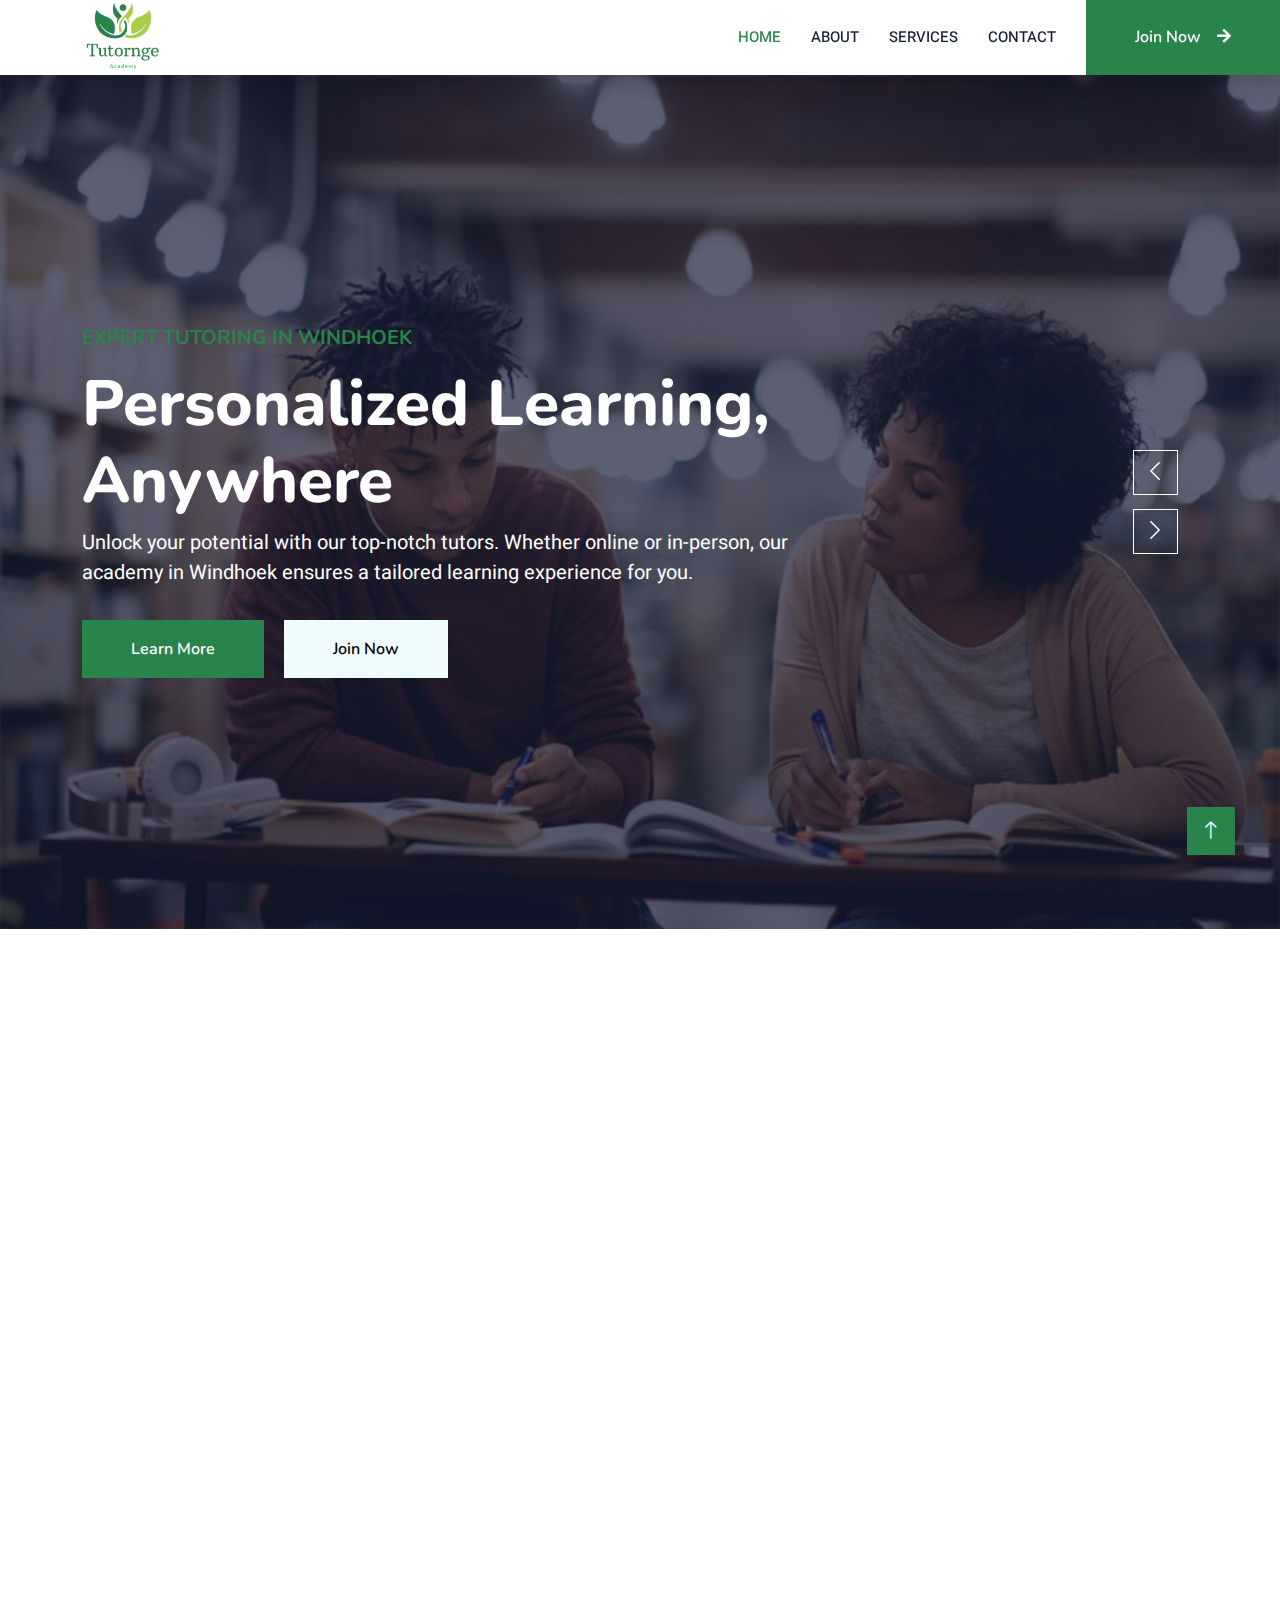
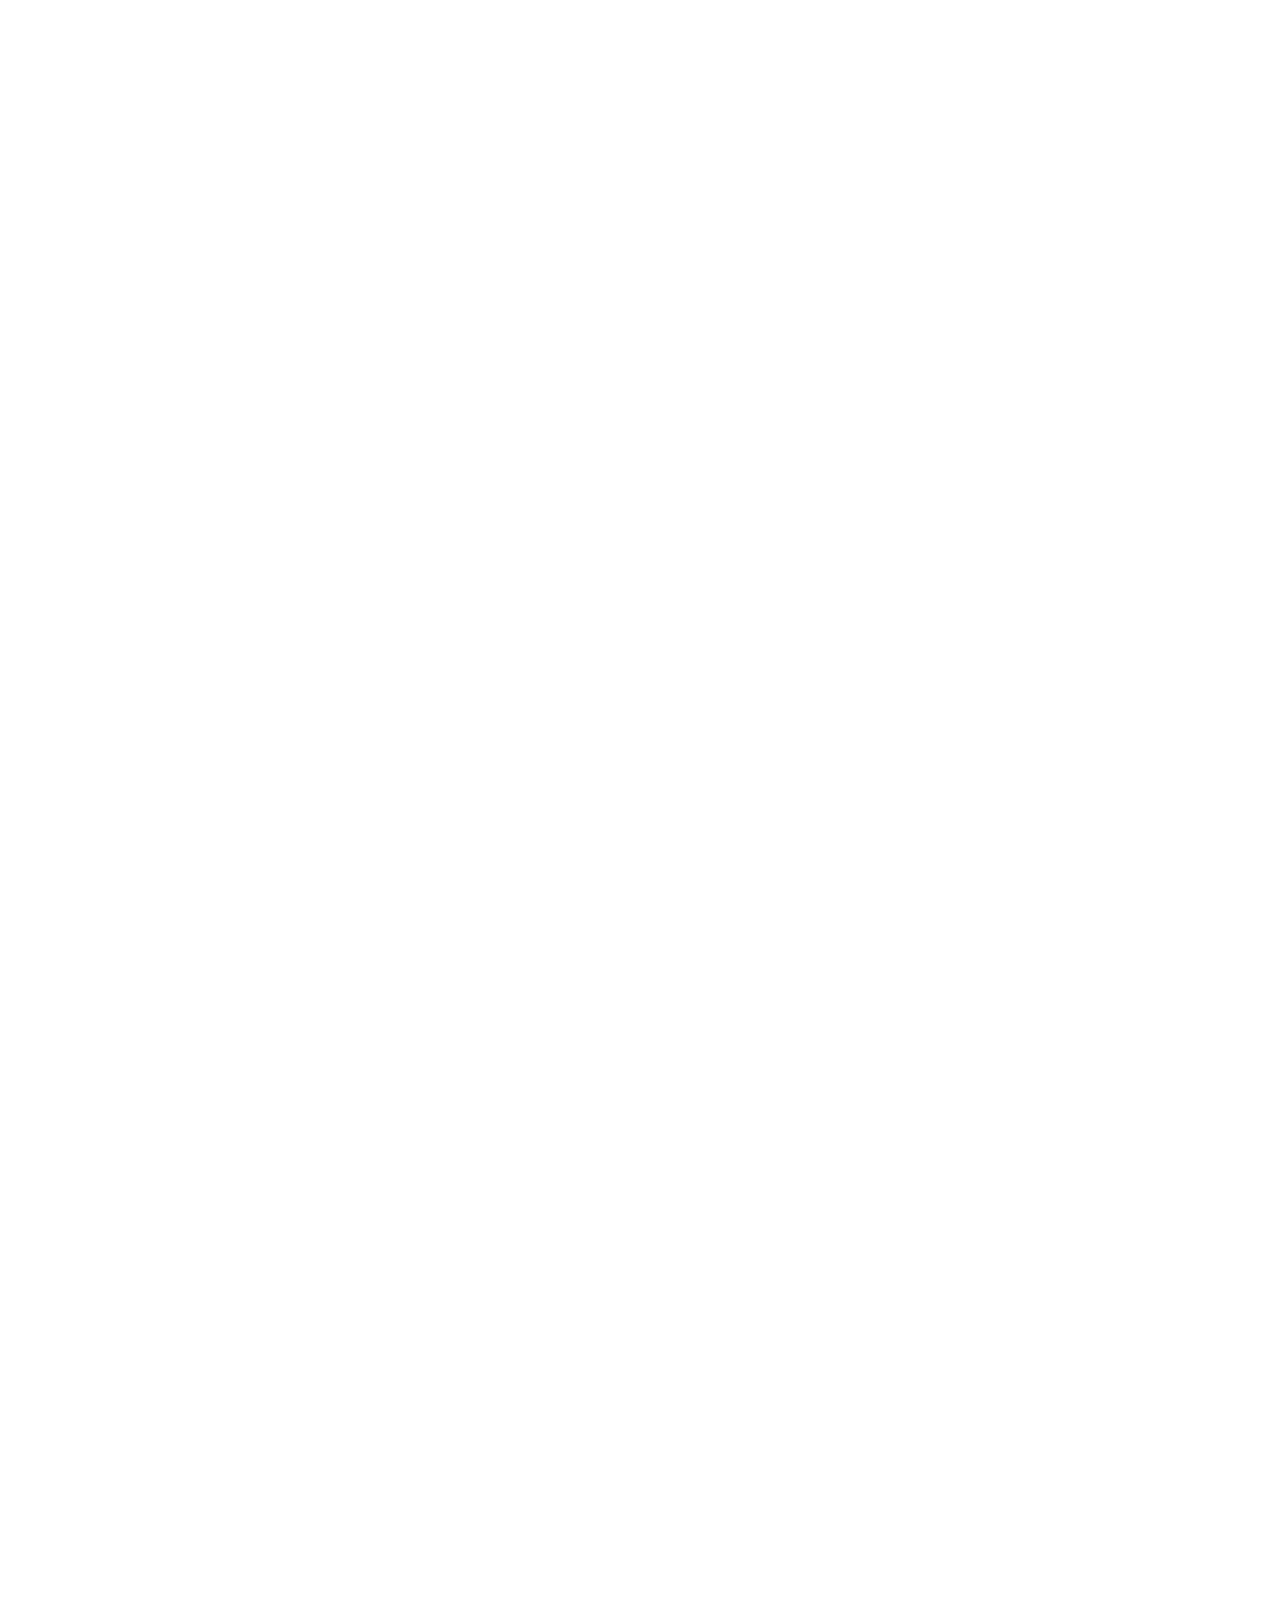
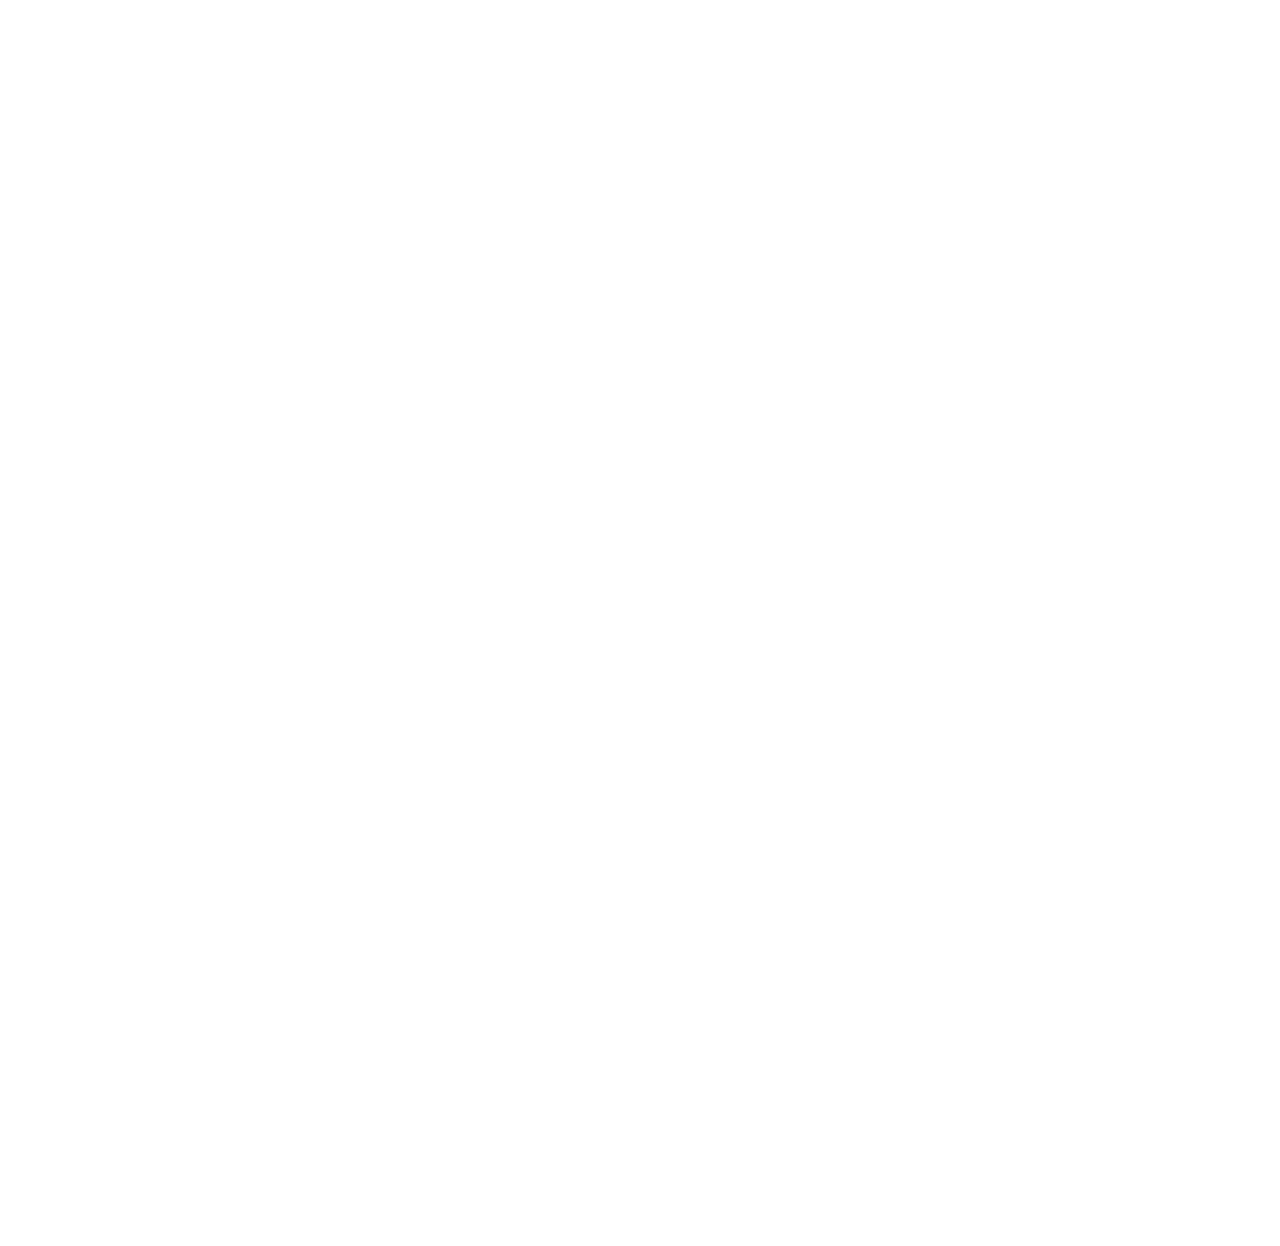
==== index.html @ 08e7de38 "Initial commit" ====
<!DOCTYPE html>
<html lang="en">

<head>
    <meta charset="utf-8">
    <title>Tutornge Academy</title>
    <meta content="width=device-width, initial-scale=1.0" name="viewport">
    <meta content="" name="keywords">
    <meta content="" name="description">

    <!-- Favicon -->
    <link href="img/favicon.ico" rel="icon">

    <!-- Google Web Fonts -->
    <link rel="preconnect" href="https://fonts.googleapis.com">
    <link rel="preconnect" href="https://fonts.gstatic.com" crossorigin>
    <link href="https://fonts.googleapis.com/css2?family=Heebo:wght@400;500;600&family=Nunito:wght@600;700;800&display=swap" rel="stylesheet">

    <!-- Icon Font Stylesheet -->
    <link href="https://cdnjs.cloudflare.com/ajax/libs/font-awesome/5.10.0/css/all.min.css" rel="stylesheet">
    <link href="https://cdn.jsdelivr.net/npm/bootstrap-icons@1.4.1/font/bootstrap-icons.css" rel="stylesheet">

    <!-- Libraries Stylesheet -->
    <link href="lib/animate/animate.min.css" rel="stylesheet">
    <link href="lib/owlcarousel/assets/owl.carousel.min.css" rel="stylesheet">

    <!-- Customized Bootstrap Stylesheet -->
    <link href="css/bootstrap.min.css" rel="stylesheet">

    <!-- Template Stylesheet -->
    <link href="css/style.css" rel="stylesheet">
</head>

<body>
    <!-- Spinner Start -->
    <div id="spinner" class="show bg-white position-fixed translate-middle w-100 vh-100 top-50 start-50 d-flex align-items-center justify-content-center">
        <div class="spinner-border text-primary" style="width: 3rem; height: 3rem;" role="status">
            <span class="sr-only">Loading...</span>
        </div>
    </div>
    <!-- Spinner End -->


    <!-- Navbar Start -->
    <nav class="navbar navbar-expand-lg bg-white navbar-light shadow sticky-top p-0">
        <a href="index.html" class="navbar-brand d-flex align-items-center px-4 px-lg-5">
            <img src="img/mainlogo.png" alt="Tutornge Logo" class="logo-img">
        </a>
        
        <button type="button" class="navbar-toggler me-4" data-bs-toggle="collapse" data-bs-target="#navbarCollapse">
            <span class="navbar-toggler-icon"></span>
        </button>
        <div class="collapse navbar-collapse" id="navbarCollapse">
            <div class="navbar-nav ms-auto p-4 p-lg-0">
                <a href="index.html" class="nav-item nav-link active">Home</a>
                <a href="about.html" class="nav-item nav-link">About</a>
                <a href="courses.html" class="nav-item nav-link">Services</a>
                <!-- <div class="nav-item dropdown">
                    <a href="#" class="nav-link dropdown-toggle" data-bs-toggle="dropdown">Pages</a>
                    <div class="dropdown-menu fade-down m-0">
                        <a href="team.html" class="dropdown-item">Our Team</a>
                        <a href="testimonial.html" class="dropdown-item">Testimonial</a>
                        <a href="404.html" class="dropdown-item">404 Page</a>
                    </div>
                </div> -->
                <a href="contact.html" class="nav-item nav-link">Contact</a>
            </div>
            <a href="" class="btn btn-primary py-4 px-lg-5 d-none d-lg-block">Join Now<i class="fa fa-arrow-right ms-3"></i></a>
        </div>
    </nav>
    <!-- Navbar End -->


    <!-- Carousel Start -->
    <div class="container-fluid p-0 mb-5">
        <div class="owl-carousel header-carousel position-relative">
            <div class="owl-carousel-item position-relative">
                <img class="img-fluid" src="img/tutor1.jpg" alt="">
                <div class="position-absolute top-0 start-0 w-100 h-100 d-flex align-items-center" style="background: rgba(24, 29, 56, .7);">
                    <div class="container">
                        <div class="row justify-content-start">
                            <div class="col-sm-10 col-lg-8">
                                <h5 class="text-primary text-uppercase mb-3 animated slideInDown">Expert Tutoring in Windhoek</h5>
                                <h1 class="display-3 text-white animated slideInDown">Personalized Learning, Anywhere</h1>
                                <p class="fs-5 text-white mb-4 pb-2">Unlock your potential with our top-notch tutors. Whether online or in-person, our academy in Windhoek ensures a tailored learning experience for you.</p>
                                <a href="#" class="btn btn-primary py-md-3 px-md-5 me-3 animated slideInLeft">Learn More</a>
                                <a href="#" class="btn btn-light py-md-3 px-md-5 animated slideInRight">Join Now</a>
                            </div>
                        </div>
                    </div>
                </div>
            </div>
            
            <div class="owl-carousel-item position-relative">
                <img class="img-fluid" src="img/tutor1.jpg" alt="">
                <div class="position-absolute top-0 start-0 w-100 h-100 d-flex align-items-center" style="background: rgba(24, 29, 56, .7);">
                    <div class="container">
                        <div class="row justify-content-start">
                            <div class="col-sm-10 col-lg-8">
                                <h5 class="text-primary text-uppercase mb-3 animated slideInDown">Explore Online Learning</h5>
                                <h1 class="display-3 text-white animated slideInDown">Elevate Your Knowledge From Home</h1>
                                <p class="fs-5 text-white mb-4 pb-2">Discover a world of knowledge at your fingertips. Our online courses bring education to your doorstep, making learning accessible and convenient.</p>
                                <a href="#" class="btn btn-primary py-md-3 px-md-5 me-3 animated slideInLeft">Learn More</a>
                                <a href="#" class="btn btn-light py-md-3 px-md-5 animated slideInRight">Join Now</a>
                            </div>
                        </div>
                    </div>
                </div>
            </div>
            
        </div>
    </div>
    <!-- Carousel End -->


    <!-- Service Start -->
    <div class="container-xxl py-5">
        <div class="container">
            <div class="row g-4">
                <div class="col-lg-3 col-sm-6 wow fadeInUp" data-wow-delay="0.1s">
                    <div class="service-item text-center pt-3">
                        <div class="p-4">
                            <i class="fa fa-3x fa-graduation-cap text-primary mb-4"></i>
                            <h5 class="mb-3">Expert Guidance</h5>
                            <p>Our team consists of passionate instructors dedicated to providing personalized guidance. Quality over quantity is our motto.</p>
                        </div>
                    </div>
                </div>
                <div class="col-lg-3 col-sm-6 wow fadeInUp" data-wow-delay="0.3s">
                    <div class="service-item text-center pt-3">
                        <div class="p-4">
                            <i class="fa fa-3x fa-globe text-primary mb-4"></i>
                            <h5 class="mb-3">Flexible Online Learning</h5>
                            <p>Experience learning from the comfort of your home. Our online classes offer flexibility, ensuring you can learn at your own pace.</p>
                        </div>
                    </div>
                </div>
                <div class="col-lg-3 col-sm-6 wow fadeInUp" data-wow-delay="0.5s">
                    <div class="service-item text-center pt-3">
                        <div class="p-4">
                            <i class="fa fa-3x fa-home text-primary mb-4"></i>
                            <h5 class="mb-3">Practical Home Projects</h5>
                            <p>Engage in hands-on projects designed to enhance your skills. Our focus on practical application sets us apart.</p>
                        </div>
                    </div>
                </div>
                <div class="col-lg-3 col-sm-6 wow fadeInUp" data-wow-delay="0.7s">
                    <div class="service-item text-center pt-3">
                        <div class="p-4">
                            <i class="fa fa-3x fa-cogs text-primary mb-4"></i>
                            <h5 class="mb-3">Resource Hub</h5>
                            <p>Access a wealth of resources in our hub. Despite being a startup, we're committed to providing valuable learning materials.</p>
                        </div>
                    </div>
                </div>
            </div>
        </div>
    </div>
    
    <!-- Service End -->


    <!-- About Start -->
    <div class="container-xxl py-5">
        <div class="container">
            <div class="row g-5">
                <div class="col-lg-6 wow fadeInUp" data-wow-delay="0.1s" style="min-height: 400px;">
                    <div class="position-relative h-100">
                        <img class="img-fluid position-absolute w-100 h-100" src="img/about.jpg" alt="" style="object-fit: cover;">
                    </div>
                </div>
                <div class="col-lg-6 wow fadeInUp" data-wow-delay="0.3s">
                    <h6 class="section-title bg-white text-start text-primary pe-3">About Tutornge Academy</h6>
                    <h1 class="mb-4">Welcome to Tutornge Academy</h1>
                    <p class="mb-4">Tutornge Academy is your destination for quality tutoring. We specialize in high school and university-level education, catering to students seeking assistance in a variety of subjects, including computer science and related fields.</p>
                    <p class="mb-4">We go beyond traditional subjects and offer tutoring for anyone eager to learn the official language Oshiwambo in Namibia. Our personalized approach ensures that every student, whether studying core subjects or language, receives the support they need to succeed.</p>
                    <div class="row gy-2 gx-4 mb-4">
                        <div class="col-sm-6">
                            <p class="mb-0"><i class="fa fa-arrow-right text-primary me-2"></i>High School and University Tutoring</p>
                        </div>
                        <div class="col-sm-6">
                            <p class="mb-0"><i class="fa fa-arrow-right text-primary me-2"></i>Official Language Oshiwambo Tutoring</p>
                        </div>
                        <div class="col-sm-6">
                            <p class="mb-0"><i class="fa fa-arrow-right text-primary me-2"></i>Computer Science and Related Subjects</p>
                        </div>
                        <div class="col-sm-6">
                            <p class="mb-0"><i class="fa fa-arrow-right text-primary me-2"></i>Flexible Learning Programs</p>
                        </div>
                        <div class="col-sm-6">
                            <p class="mb-0"><i class="fa fa-arrow-right text-primary me-2"></i>Comprehensive Curriculum</p>
                        </div>
                        <div class="col-sm-6">
                            <p class="mb-0"><i class="fa fa-arrow-right text-primary me-2"></i>Personalized Learning Approach</p>
                        </div>
                    </div>
                    <a class="btn btn-primary py-3 px-5 mt-2" href="#">Read More</a>
                </div>
            </div>
        </div>
    </div>
    
    <!-- About End -->


    <!-- Categories Start -->
    <div class="container-xxl py-5 category">
        <div class="container">
            <div class="text-center wow fadeInUp" data-wow-delay="0.1s">
                <h6 class="section-title bg-white text-center text-primary px-3">Services</h6>
                
            </div>
            <div class="row g-3">
                <div class="col-lg-7 col-md-6">
                    <div class="row g-3">
                        <div class="col-lg-12 col-md-12 wow zoomIn" data-wow-delay="0.1s">
                            <a class="position-relative d-block overflow-hidden" href="#">
                                <img class="img-fluid" src="img/computer2.jpg" alt="">
                                <div class="bg-white text-center position-absolute bottom-0 end-0 py-2 px-3" style="margin: 1px;">
                                    <h5 class="m-0">High School Tutoring</h5>
                                    <!-- <small class="text-primary">Explore Courses</small> -->
                                </div>
                            </a>
                        </div>
                        <div class="col-lg-6 col-md-12 wow zoomIn" data-wow-delay="0.3s">
                            <a class="position-relative d-block overflow-hidden" href="#">
                                <img class="img-fluid" src="img/cat-2.jpg" alt="">
                                <div class="bg-white text-center position-absolute bottom-0 end-0 py-2 px-3" style="margin: 1px;">
                                    <h5 class="m-0">University Subjects</h5>
                                    <!-- <small class="text-primary">Explore Courses</small> -->
                                </div>
                            </a>
                        </div>
                        <div class="col-lg-6 col-md-12 wow zoomIn" data-wow-delay="0.5s">
                            <a class="position-relative d-block overflow-hidden" href="#">
                                <img class="img-fluid" src="img/cat-3.jpg" alt="">
                                <div class="bg-white text-center position-absolute bottom-0 end-0 py-2 px-3" style="margin: 1px;">
                                    <h5 class="m-0">Oshiwambo Language Learning</h5>
                                    <!-- <small class="text-primary">Explore Courses</small> -->
                                </div>
                            </a>
                        </div>
                    </div>
                </div>
                <div class="col-lg-5 col-md-6 wow zoomIn" data-wow-delay="0.7s" style="min-height: 350px;">
                    <a class="position-relative d-block h-100 overflow-hidden" href="#">
                        <img class="img-fluid position-absolute w-100 h-100" src="img/computer3.jpg" alt="" style="object-fit: cover;">
                        <div class="bg-white text-center position-absolute bottom-0 end-0 py-2 px-3" style="margin:  1px;">
                            <h5 class="m-0">Computer Science & IT Courses</h5>
                            <!-- <small class="text-primary">Explore Courses</small> -->
                        </div>
                    </a>
                </div>
            </div>
        </div>
    </div>
    
    <!-- Categories Start -->


    <!-- Courses Start -->
    <!-- Pricing Packages Start -->
    <div class="container-xxl py-5">
        <div class="container">
            <div class="text-center wow fadeInUp" data-wow-delay="0.1s">
                <h6 class="section-title bg-white text-center text-primary px-3">Pricing</h6>
              
            </div>
            <div class="row g-4 justify-content-center">
                <div class="col-lg-4 col-md-6 wow fadeInUp" data-wow-delay="0.1s">
                    <div class="package-item bg-light">
                        <div class="position-relative overflow-hidden">
                            <div class="text-center mt-4">
                                <h5 class="text-primary">Starter</h5>
                            </div>
                            <h2 class="text-center mt-4">$29.99<span class="text-muted">/month</span></h2>
                            <div class="text-center mb-4">
                                <a href="contact.html" class="btn btn-sm btn-primary px-3" style="border-radius: 30px;">Get Started</a>
                            </div>
                            <div class="text-center p-4 pb-0">
                                <ul class="list-unstyled mb-4">
                                    <li><i class="fa fa-check text-success me-2"></i>Access to 3 Courses</li>
                                    <li><i class="fa fa-check text-success me-2"></i>Community Support</li>
                                    <li><i class="fa fa-times text-danger me-2"></i>Basic Certificate</li>
                                </ul>
                            </div>
                        </div>
                    </div>
                </div>
                <div class="col-lg-4 col-md-6 wow fadeInUp" data-wow-delay="0.3s">
                    <div class="package-item bg-light">
                        <div class="position-relative overflow-hidden">
                            <div class="text-center mt-4">
                                <h5 class="text-primary">Standard</h5>
                            </div>
                            <h2 class="text-center mt-4">$49.99<span class="text-muted">/month</span></h2>
                            <div class="text-center mb-4">
                                <a href="contact.html" class="btn btn-sm btn-primary px-3" style="border-radius: 30px;">Get Started</a>
                            </div>
                            <div class="text-center p-4 pb-0">
                                <ul class="list-unstyled mb-4">
                                    <li><i class="fa fa-check text-success me-2"></i>Access to 5 Courses</li>
                                    <li><i class="fa fa-check text-success me-2"></i>Community Support</li>
                                    <li><i class="fa fa-check text-success me-2"></i>Standard Certificate</li>
                                    <li><i class="fa fa-times text-danger me-2"></i>Monthly Q&A Sessions</li>
                                </ul>
                            </div>
                        </div>
                    </div>
                </div>
                <div class="col-lg-4 col-md-6 wow fadeInUp" data-wow-delay="0.5s">
                    <div class="package-item bg-light">
                        <div class="position-relative overflow-hidden">
                            <div class="text-center mt-4">
                                <h5 class="text-primary">Premium</h5>
                            </div>
                            <h2 class="text-center mt-4">$79.99<span class="text-muted">/month</span></h2>
                            <div class="text-center mb-4">
                                <a href="contact.html" class="btn btn-sm btn-primary px-3" style="border-radius: 30px;">Get Started</a>
                            </div>
                            <div class="text-center p-4 pb-0">
                                <ul class="list-unstyled mb-4">
                                    <li><i class="fa fa-check text-success me-2"></i>Unlimited Access to All Courses</li>
                                    <li><i class="fa fa-check text-success me-2"></i>Priority Community Support</li>
                                    <li><i class="fa fa-check text-success me-2"></i>Premium Certificate</li>
                                    <li><i class="fa fa-check text-success me-2"></i>Monthly Q&A Sessions</li>
                                    <li><i class="fa fa-check text-success me-2"></i>Exclusive Webinars</li>
                                </ul>
                            </div>
                        </div>
                    </div>
                </div>
            </div>
        </div>
    </div>
    
<!-- Pricing Packages End -->
    <!-- Courses End -->


    <!-- Team Start -->
    <!-- <div class="container-xxl py-5">
        <div class="container">
            <div class="text-center wow fadeInUp" data-wow-delay="0.1s">
                <h6 class="section-title bg-white text-center text-primary px-3">Tutors</h6>
              
            </div>
            <div class="row g-4">
                <div class="col-lg-3 col-md-6 wow fadeInUp" data-wow-delay="0.1s">
                    <div class="team-item bg-light">
                        <div class="overflow-hidden">
                            <img class="img-fluid" src="img/team-1.jpg" alt="">
                        </div>
                        <div class="position-relative d-flex justify-content-center" style="margin-top: -23px;">
                            <div class="bg-light d-flex justify-content-center pt-2 px-1">
                                <a class="btn btn-sm-square btn-primary mx-1" href=""><i class="fab fa-facebook-f"></i></a>
                                <a class="btn btn-sm-square btn-primary mx-1" href=""><i class="fab fa-twitter"></i></a>
                                <a class="btn btn-sm-square btn-primary mx-1" href=""><i class="fab fa-instagram"></i></a>
                            </div>
                        </div>
                        <div class="text-center p-4">
                            <h5 class="mb-0">Instructor Name</h5>
                            <small>Designation</small>
                        </div>
                    </div>
                </div>
                <div class="col-lg-3 col-md-6 wow fadeInUp" data-wow-delay="0.3s">
                    <div class="team-item bg-light">
                        <div class="overflow-hidden">
                            <img class="img-fluid" src="img/team-2.jpg" alt="">
                        </div>
                        <div class="position-relative d-flex justify-content-center" style="margin-top: -23px;">
                            <div class="bg-light d-flex justify-content-center pt-2 px-1">
                                <a class="btn btn-sm-square btn-primary mx-1" href=""><i class="fab fa-facebook-f"></i></a>
                                <a class="btn btn-sm-square btn-primary mx-1" href=""><i class="fab fa-twitter"></i></a>
                                <a class="btn btn-sm-square btn-primary mx-1" href=""><i class="fab fa-instagram"></i></a>
                            </div>
                        </div>
                        <div class="text-center p-4">
                            <h5 class="mb-0">Instructor Name</h5>
                            <small>Designation</small>
                        </div>
                    </div>
                </div>
                
            
            </div>
        </div>
    </div> -->
    <!-- Team End -->


    <!-- Testimonial Start -->
    <div class="container-xxl py-5 wow fadeInUp" data-wow-delay="0.1s">
        <div class="container">
            <div class="text-center">
                <h6 class="section-title bg-white text-center text-primary px-3">Testimonials</h6>
               
            </div>
            <div class="owl-carousel testimonial-carousel position-relative">
                <div class="testimonial-item text-center">
                    <img class="border rounded-circle p-2 mx-auto mb-3" src="img/joyce1.jpeg" style="width: 80px; height: 80px;">
                    <h5 class="mb-0">Rejoice Amutenya</h5>
                    <p>Feature Analyst</p>
                    <div class="testimonial-text bg-light text-center p-4">
                        <p class="mb-0">I am amazed by the quality of courses and the support from Tutornge Academy. The instructors are knowledgeable, and the community is fantastic. Definitely recommend it!</p>
                    </div>
                </div>
                <div class="testimonial-item text-center">
                    <img class="border rounded-circle p-2 mx-auto mb-3" src="img/Jason1.jpeg" style="width: 80px; height: 80px;">
                    <h5 class="mb-0">Jason Ameya</h5>
                    <p>Graphic Designer</p>
                    <div class="testimonial-text bg-light text-center p-4">
                        <p class="mb-0">Tutornge Academy has transformed my skills. The courses are well-structured, and the practical projects helped me apply my learning effectively. Great experience!</p>
                    </div>
                </div>
                <div class="testimonial-item text-center">
                    <img class="border rounded-circle p-2 mx-auto mb-3" src="img/peho.jpeg" style="width: 80px; height: 80px;">
                    <h5 class="mb-0">Peovelo Shaidila</h5>
                    <p>Web Developer</p>
                    <div class="testimonial-text bg-light text-center p-4">
                        <p class="mb-0">I am amazed by the quality of courses and the support from Tutornge Academy. The instructors are knowledgeable, and the community is fantastic. Definitely recommend it!</p>
                    </div>
                </div>
                <div class="testimonial-item text-center">
                    <img class="border rounded-circle p-2 mx-auto mb-3" src="img/jos.jpeg" style="width: 80px; height: 80px;">
                    <h5 class="mb-0">Jos Omolwoye</h5>
                    <p>Informatics</p>
                    <div class="testimonial-text bg-light text-center p-4">
                        <p class="mb-0">Tutornge Academy has been a game-changer for me. The courses are engaging, and the support is exceptional. The practical approach to learning has boosted my skills. Highly recommended!</p>
                    </div>
                    
                </div>
                
                <div class="testimonial-item text-center">
                    <img class="border rounded-circle p-2 mx-auto mb-3" src="img/auguste.jpeg" style="width: 80px; height: 80px;">
                    <h5 class="mb-0">Auguste Enkali</h5>
                    <p>Data Scientist</p>
                    <div class="testimonial-text bg-light text-center p-4">
                        <p class="mb-0">The online learning platform provided by Tutornge Academy is top-notch. The courses are comprehensive, and the instructors are passionate about teaching. Highly recommended!</p>
                    </div>
                </div>
                <div class="testimonial-item text-center">
                    <img class="border rounded-circle p-2 mx-auto mb-3" src="img/meki.jpeg" style="width: 80px; height: 80px;">
                    <h5 class="mb-0">Fillemon Meki</h5>
                    <p>Software Engineer</p>
                    <div class="testimonial-text bg-light text-center p-4">
                        <p class="mb-0">Choosing Tutornge Academy was the best decision. The courses are up-to-date, and the hands-on projects provide valuable experience. Thank you for the incredible learning journey!</p>
                    </div>
                </div>
            </div>
        </div>
    </div>
    
    <!-- Testimonial End -->
        

    <!-- Footer Start -->
    <div class="container-fluid bg-dark text-light footer pt-5 mt-5 wow fadeIn" data-wow-delay="0.1s">
        <div class="container py-5">
            <div class="row g-5">
                <div class="col-lg-3 col-md-6">
                    <h4 class="text-white mb-3">Quick Link</h4>
                    <a class="btn btn-link" href="about.html">About Us</a>
                    <a class="btn btn-link" href="contact.html">Contact Us</a>
                    <a class="btn btn-link" href="courses.html">Services</a>

                </div>
                <div class="col-lg-3 col-md-6">
                    <h4 class="text-white mb-3">Contact</h4>
                    <p class="mb-2"><i class="fa fa-map-marker-alt me-3"></i>3734 IRIS Street, Khomasdal, Windhoek</p>
                    <p class="mb-2"><i class="fa fa-phone-alt me-3"></i>+264816889761</p>
                    <p class="mb-2"><i class="fa fa-envelope me-3"></i>info@tutornge.com</p>
                    <div class="d-flex pt-2">
                        <a class="btn btn-outline-light btn-social" href=""><i class="fab fa-twitter"></i></a>
                        <a class="btn btn-outline-light btn-social" href=""><i class="fab fa-facebook-f"></i></a>
                        <a class="btn btn-outline-light btn-social" href=""><i class="fab fa-youtube"></i></a>
                        <a class="btn btn-outline-light btn-social" href=""><i class="fab fa-linkedin-in"></i></a>
                    </div>
                </div>
                <div class="col-lg-3 col-md-6">
                    <h4 class="text-white mb-3">Gallery</h4>
                    <div class="row g-2 pt-2">
                        <div class="col-4">
                            <img class="img-fluid bg-light p-1" src="img/course-1.jpg" alt="">
                        </div>
                        <div class="col-4">
                            <img class="img-fluid bg-light p-1" src="img/course-2.jpg" alt="">
                        </div>
                        <div class="col-4">
                            <img class="img-fluid bg-light p-1" src="img/course-3.jpg" alt="">
                        </div>
                        <div class="col-4">
                            <img class="img-fluid bg-light p-1" src="img/course-2.jpg" alt="">
                        </div>
                        <div class="col-4">
                            <img class="img-fluid bg-light p-1" src="img/course-3.jpg" alt="">
                        </div>
                        <div class="col-4">
                            <img class="img-fluid bg-light p-1" src="img/course-1.jpg" alt="">
                        </div>
                    </div>
                </div>
                
            </div>
        </div>
        <div class="container">
            <div class="copyright">
                <div class="row">
                    <div class="col-md-6 text-center text-md-start mb-3 mb-md-0">
                        &copy; <a class="border-bottom" href="https://qubithub.onrender.com/">Qubit Tech Solutions</a>, All Right Reserved.
                    </div>
                    <div class="col-md-6 text-center text-md-end">
                        <div class="footer-menu">
                            <a href="">Home</a>
                            <a href="">About</a>
                            <a href="">Help</a>
                            
                        </div>
                    </div>
                </div>
            </div>
        </div>
    </div>
    <!-- Footer End -->


    <!-- Back to Top -->
    <a href="#" class="btn btn-lg btn-primary btn-lg-square back-to-top"><i class="bi bi-arrow-up"></i></a>


    <!-- JavaScript Libraries -->
    <script src="https://code.jquery.com/jquery-3.4.1.min.js"></script>
    <script src="https://cdn.jsdelivr.net/npm/bootstrap@5.0.0/dist/js/bootstrap.bundle.min.js"></script>
    <script src="lib/wow/wow.min.js"></script>
    <script src="lib/easing/easing.min.js"></script>
    <script src="lib/waypoints/waypoints.min.js"></script>
    <script src="lib/owlcarousel/owl.carousel.min.js"></script>

    <!-- Template Javascript -->
    <script src="js/main.js"></script>
</body>

</html>
---- css/style.css ----
/********** Template CSS **********/
:root {
    --primary: #28844B;
    --light: #F0FBFC;
    --dark: #181d38;
}

.fw-medium {
    font-weight: 600 !important;
}

.fw-semi-bold {
    font-weight: 700 !important;
}

.back-to-top {
    position: fixed;
    display: none;
    right: 45px;
    bottom: 45px;
    z-index: 99;
}


/*** Spinner ***/
#spinner {
    opacity: 0;
    visibility: hidden;
    transition: opacity .5s ease-out, visibility 0s linear .5s;
    z-index: 99999;
}

#spinner.show {
    transition: opacity .5s ease-out, visibility 0s linear 0s;
    visibility: visible;
    opacity: 1;
}


/*** Button ***/
.btn {
    font-family: 'Nunito', sans-serif;
    font-weight: 600;
    transition: .5s;
}

.btn.btn-primary,
.btn.btn-secondary {
    color: #FFFFFF;
}

.btn-square {
    width: 38px;
    height: 38px;
}

.btn-sm-square {
    width: 32px;
    height: 32px;
}

.btn-lg-square {
    width: 48px;
    height: 48px;
}

.btn-square,
.btn-sm-square,
.btn-lg-square {
    padding: 0;
    display: flex;
    align-items: center;
    justify-content: center;
    font-weight: normal;
    border-radius: 0px;
}


/*** Navbar ***/
.navbar .dropdown-toggle::after {
    border: none;
    content: "\f107";
    font-family: "Font Awesome 5 Free";
    font-weight: 900;
    vertical-align: middle;
    margin-left: 8px;
}

.navbar-light .navbar-nav .nav-link {
    margin-right: 30px;
    padding: 25px 0;
    color: #FFFFFF;
    font-size: 15px;
    text-transform: uppercase;
    outline: none;
}

.navbar-light .navbar-nav .nav-link:hover,
.navbar-light .navbar-nav .nav-link.active {
    color: var(--primary);
}

@media (max-width: 991.98px) {
    .navbar-light .navbar-nav .nav-link  {
        margin-right: 0;
        padding: 10px 0;
    }

    .navbar-light .navbar-nav {
        border-top: 1px solid #EEEEEE;
    }
}

.navbar-light .navbar-brand,
.navbar-light a.btn {
    height: 75px;
}

.navbar-light .navbar-nav .nav-link {
    color: var(--dark);
    font-weight: 500;
}

.navbar-light.sticky-top {
    top: -100px;
    transition: .5s;
}

@media (min-width: 992px) {
    .navbar .nav-item .dropdown-menu {
        display: block;
        margin-top: 0;
        opacity: 0;
        visibility: hidden;
        transition: .5s;
    }

    .navbar .dropdown-menu.fade-down {
        top: 100%;
        transform: rotateX(-75deg);
        transform-origin: 0% 0%;
    }

    .navbar .nav-item:hover .dropdown-menu {
        top: 100%;
        transform: rotateX(0deg);
        visibility: visible;
        transition: .5s;
        opacity: 1;
    }
}


/*** Header carousel ***/
@media (max-width: 768px) {
    .header-carousel .owl-carousel-item {
        position: relative;
        min-height: 500px;
    }
    
    .header-carousel .owl-carousel-item img {
        position: absolute;
        width: 100%;
        height: 100%;
        object-fit: cover;
    }
}

.header-carousel .owl-nav {
    position: absolute;
    top: 50%;
    right: 8%;
    transform: translateY(-50%);
    display: flex;
    flex-direction: column;
}

.header-carousel .owl-nav .owl-prev,
.header-carousel .owl-nav .owl-next {
    margin: 7px 0;
    width: 45px;
    height: 45px;
    display: flex;
    align-items: center;
    justify-content: center;
    color: #FFFFFF;
    background: transparent;
    border: 1px solid #FFFFFF;
    font-size: 22px;
    transition: .5s;
}

.header-carousel .owl-nav .owl-prev:hover,
.header-carousel .owl-nav .owl-next:hover {
    background: var(--primary);
    border-color: var(--primary);
}

.page-header {
    background: linear-gradient(rgba(24, 29, 56, .7), rgba(24, 29, 56, .7)), url(../img/carousel-1.jpg);
    background-position: center center;
    background-repeat: no-repeat;
    background-size: cover;
}

.page-header-inner {
    background: rgba(15, 23, 43, .7);
}

.breadcrumb-item + .breadcrumb-item::before {
    color: var(--light);
}


/*** Section Title ***/
.section-title {
    position: relative;
    display: inline-block;
    text-transform: uppercase;
}

.section-title::before {
    position: absolute;
    content: "";
    width: calc(100% + 80px);
    height: 2px;
    top: 4px;
    left: -40px;
    background: var(--primary);
    z-index: -1;
}

.section-title::after {
    position: absolute;
    content: "";
    width: calc(100% + 120px);
    height: 2px;
    bottom: 5px;
    left: -60px;
    background: var(--primary);
    z-index: -1;
}

.section-title.text-start::before {
    width: calc(100% + 40px);
    left: 0;
}

.section-title.text-start::after {
    width: calc(100% + 60px);
    left: 0;
}


/*** Service ***/
.service-item {
    background: var(--light);
    transition: .5s;
}

.service-item:hover {
    margin-top: -10px;
    background: var(--primary);
}

.service-item * {
    transition: .5s;
}

.service-item:hover * {
    color: var(--light) !important;
}


/*** Categories & Courses ***/
.category img,
.course-item img {
    transition: .5s;
}

.category a:hover img,
.course-item:hover img {
    transform: scale(1.1);
}


/*** Team ***/
.team-item img {
    transition: .5s;
}

.team-item:hover img {
    transform: scale(1.1);
}


/*** Testimonial ***/
.testimonial-carousel::before {
    position: absolute;
    content: "";
    top: 0;
    left: 0;
    height: 100%;
    width: 0;
    background: linear-gradient(to right, rgba(255, 255, 255, 1) 0%, rgba(255, 255, 255, 0) 100%);
    z-index: 1;
}

.testimonial-carousel::after {
    position: absolute;
    content: "";
    top: 0;
    right: 0;
    height: 100%;
    width: 0;
    background: linear-gradient(to left, rgba(255, 255, 255, 1) 0%, rgba(255, 255, 255, 0) 100%);
    z-index: 1;
}

@media (min-width: 768px) {
    .testimonial-carousel::before,
    .testimonial-carousel::after {
        width: 200px;
    }
}

@media (min-width: 992px) {
    .testimonial-carousel::before,
    .testimonial-carousel::after {
        width: 300px;
    }
}

.testimonial-carousel .owl-item .testimonial-text,
.testimonial-carousel .owl-item.center .testimonial-text * {
    transition: .5s;
}

.testimonial-carousel .owl-item.center .testimonial-text {
    background: var(--primary) !important;
}

.testimonial-carousel .owl-item.center .testimonial-text * {
    color: #FFFFFF !important;
}

.testimonial-carousel .owl-dots {
    margin-top: 24px;
    display: flex;
    align-items: flex-end;
    justify-content: center;
}

.testimonial-carousel .owl-dot {
    position: relative;
    display: inline-block;
    margin: 0 5px;
    width: 15px;
    height: 15px;
    border: 1px solid #CCCCCC;
    transition: .5s;
}

.testimonial-carousel .owl-dot.active {
    background: var(--primary);
    border-color: var(--primary);
}


/*** Footer ***/
.footer .btn.btn-social {
    margin-right: 5px;
    width: 35px;
    height: 35px;
    display: flex;
    align-items: center;
    justify-content: center;
    color: var(--light);
    font-weight: normal;
    border: 1px solid #FFFFFF;
    border-radius: 35px;
    transition: .3s;
}


.footer .btn.btn-social:hover {
    color: var(--primary);
}

.footer .btn.btn-link {
    display: block;
    margin-bottom: 5px;
    padding: 0;
    text-align: left;
    color: #FFFFFF;
    font-size: 15px;
    font-weight: normal;
    text-transform: capitalize;
    transition: .3s;
}

.footer .btn.btn-link::before {
    position: relative;
    content: "\f105";
    font-family: "Font Awesome 5 Free";
    font-weight: 900;
    margin-right: 10px;
}

.footer .btn.btn-link:hover {
    letter-spacing: 1px;
    box-shadow: none;
}

.footer .copyright {
    padding: 25px 0;
    font-size: 15px;
    border-top: 1px solid rgba(256, 256, 256, .1);
}

.footer .copyright a {
    color: var(--light);
}

.footer .footer-menu a {
    margin-right: 15px;
    padding-right: 15px;
    border-right: 1px solid rgba(255, 255, 255, .1);
}

.footer .footer-menu a:last-child {
    margin-right: 0;
    padding-right: 0;
    border-right: none;
}


/* Add this CSS to your stylesheet */
.logo-img {
    max-height: 150px; /* Set a larger maximum height for the logo */
    width: auto; /* Allow the width to adjust automatically */
    display: block; /* Ensure the image is a block element */
    margin: 0 auto; /* Center the image within the container */
}

/* Optional: Add additional styling for smaller devices */
@media (max-width: 768px) {
    .logo-img {
        max-height: 60px; /* Adjust the maximum height for smaller screens */
    }
}

.container-xxl {
    max-width: 1140px;
    margin: 0 auto;
}

.py-5 {
    padding-top: 5rem;
    padding-bottom: 5rem;
}

.text-primary {
    color: var(--primary);
}

.section-title {
    font-size: 1.2rem;
    font-weight: bold;
    text-transform: uppercase;
    letter-spacing: 2px;
    padding: 5px 10px;
    border-radius: 5px;
    margin-bottom: 15px;
}

.package-item {
    border-radius: 10px;
    overflow: hidden;
    box-shadow: 0 0 20px rgba(0, 0, 0, 0.1);
    transition: transform 0.3s ease;
    background-color: #fff;
    position: relative;
    display: flex;
    flex-direction: column;
    height: 100%; /* Ensure packages have the same height */
}

.package-item:hover {
    transform: scale(1.05);
}

.package-item img {
    width: 100%;
    height: auto;
    flex-grow: 1;
}

.package-content {
    padding: 20px;
    display: flex;
    flex-direction: column;
    justify-content: space-between;
    height: 100%;
}

.package-item h5 {
    margin-top: 0;
    margin-bottom: 10px;
    font-size: 1rem; /* Adjusted font size */
    color: #333;
}

.package-item h2 {
    margin-top: 0;
    margin-bottom: 10px;
    font-size: 1.5rem; /* Adjusted font size */
    color: var(--primary);
}

.package-item .btn-primary {
    background-color: var(--primary);
    color: #fff;
    border-radius: 0;
    padding: 10px 20px;
    font-size: 0.9rem;
    text-decoration: none;
    margin-top: auto; /* Align button to the bottom */
    align-self: center; /* Center the button horizontally */
    transition: background-color 0.3s ease;
}

.package-item:hover .btn-primary {
    background-color: var(--primary);
}

.package-item ul {
    list-style: none;
    padding: 0;
    margin: 0;
    text-align: left;
    color: #555;
}

.package-item ul li {
    margin-bottom: 10px;
    font-size: 0.9rem;
}

/* Responsive Styles */
@media (max-width: 767px) {
    .package-item {
        margin-bottom: 30px;
    }
}
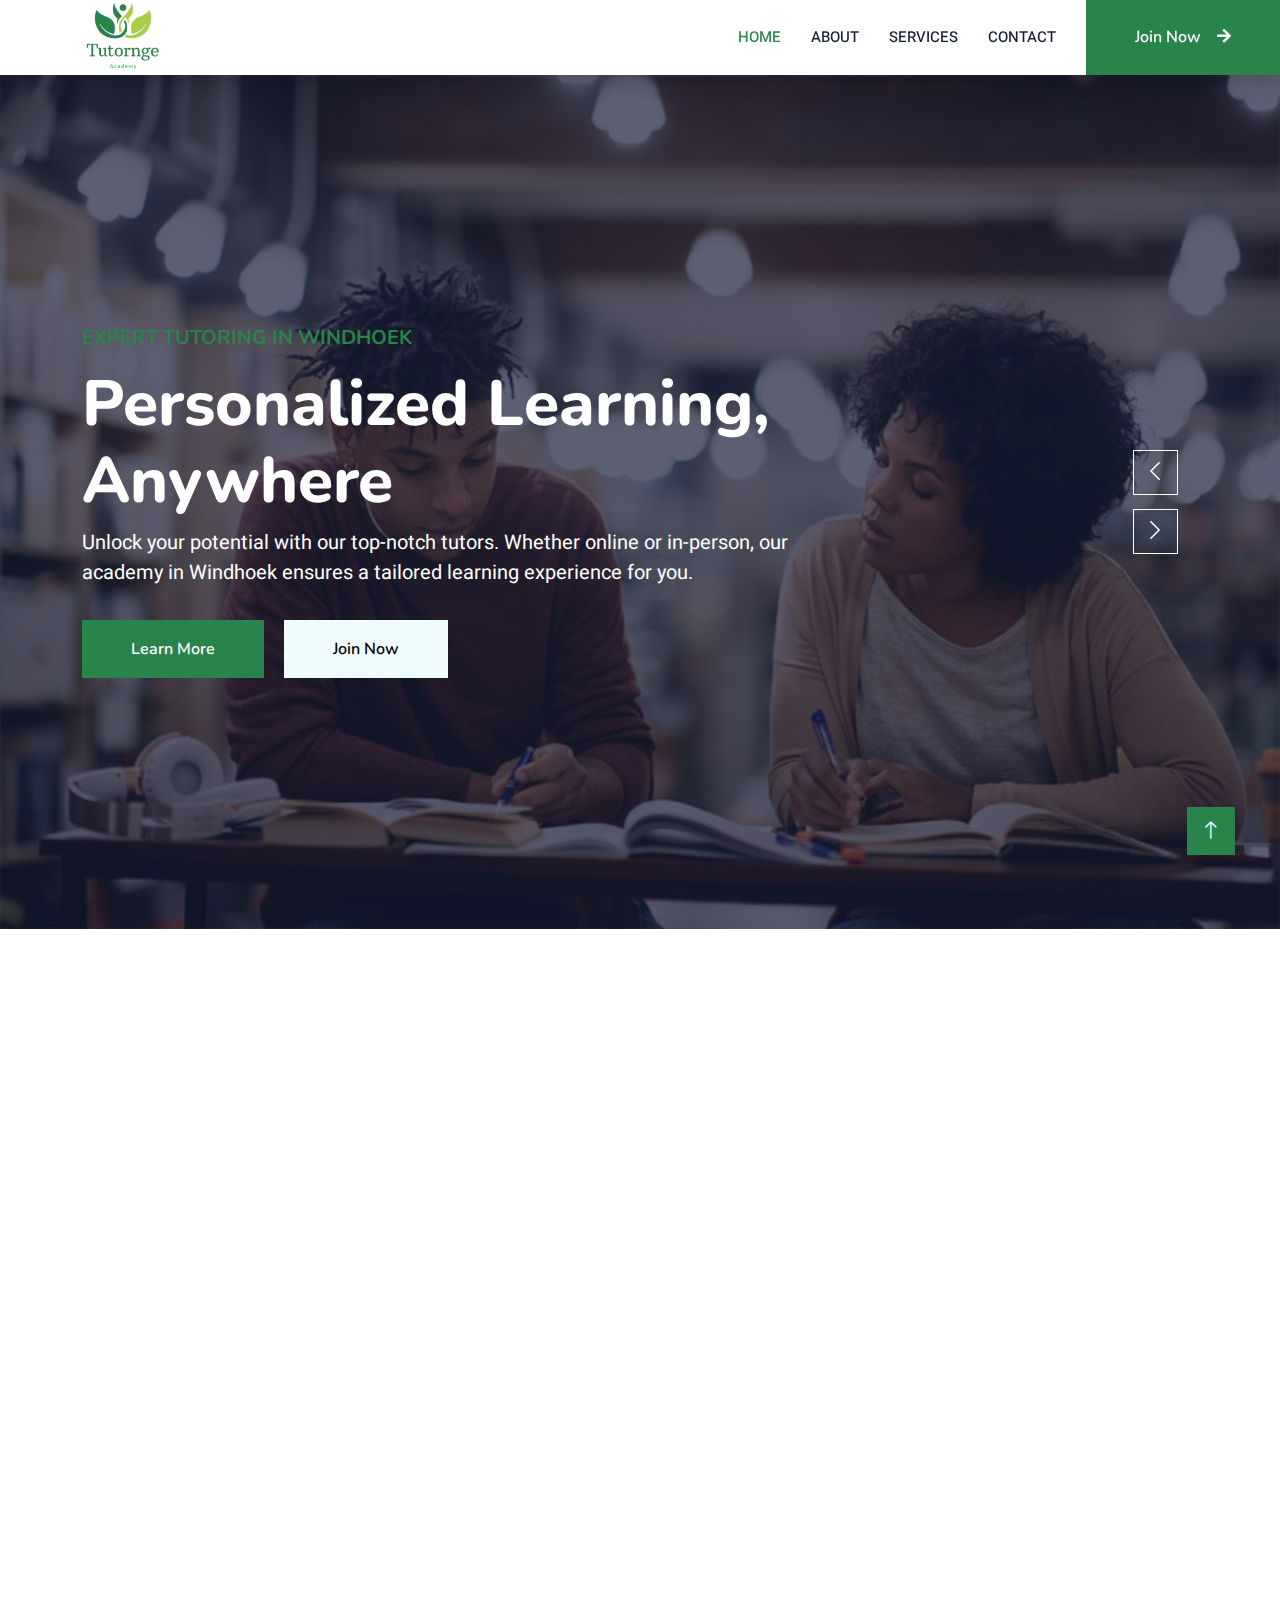
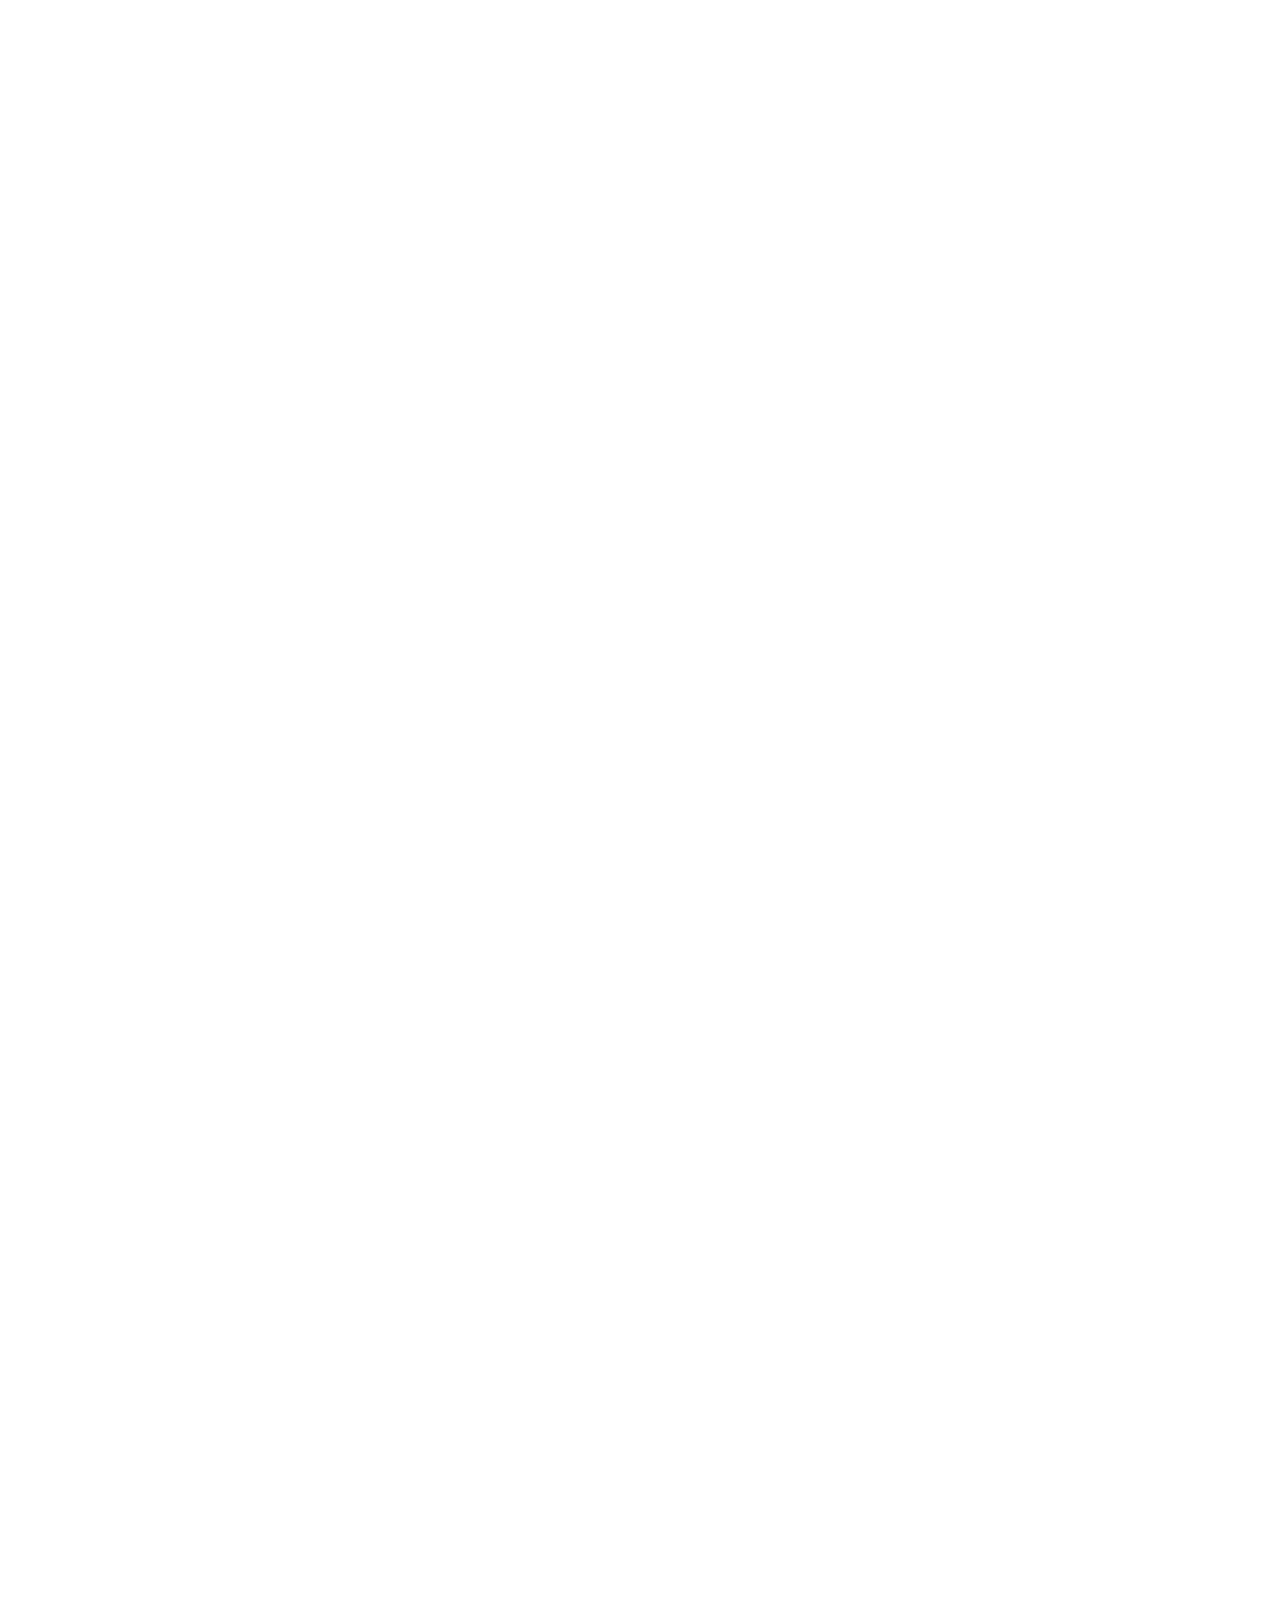
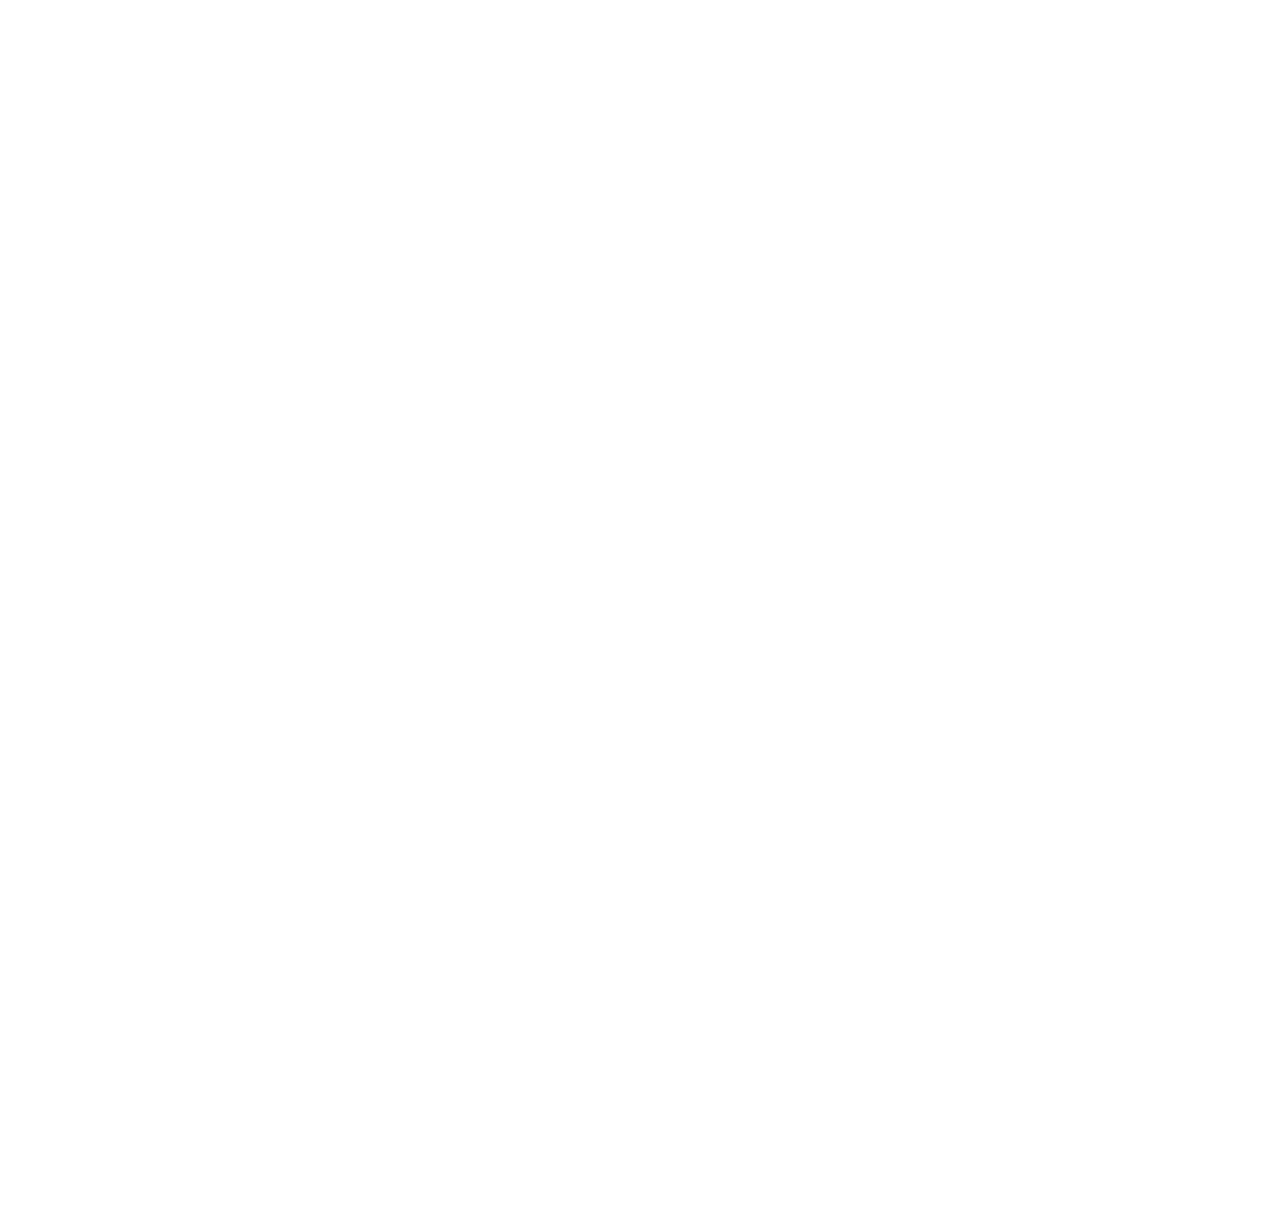
==== commit ec9a7120: "Initial commit" ====
--- a/index.html
+++ b/index.html
@@ -271,9 +271,9 @@
                     <div class="package-item bg-light">
                         <div class="position-relative overflow-hidden">
                             <div class="text-center mt-4">
-                                <h5 class="text-primary">Starter</h5>
-                            </div>
-                            <h2 class="text-center mt-4">$29.99<span class="text-muted">/month</span></h2>
+                                <h5 class="text-primary">Online</h5>
+                            </div>
+                            <h2 class="text-center mt-4">$5.00<span class="text-muted">/hour</span></h2>
                             <div class="text-center mb-4">
                                 <a href="contact.html" class="btn btn-sm btn-primary px-3" style="border-radius: 30px;">Get Started</a>
                             </div>
@@ -291,9 +291,9 @@
                     <div class="package-item bg-light">
                         <div class="position-relative overflow-hidden">
                             <div class="text-center mt-4">
-                                <h5 class="text-primary">Standard</h5>
-                            </div>
-                            <h2 class="text-center mt-4">$49.99<span class="text-muted">/month</span></h2>
+                                <h5 class="text-primary">One on One</h5>
+                            </div>
+                            <h2 class="text-center mt-4">$7.00<span class="text-muted">/hour</span></h2>
                             <div class="text-center mb-4">
                                 <a href="contact.html" class="btn btn-sm btn-primary px-3" style="border-radius: 30px;">Get Started</a>
                             </div>
@@ -308,7 +308,7 @@
                         </div>
                     </div>
                 </div>
-                <div class="col-lg-4 col-md-6 wow fadeInUp" data-wow-delay="0.5s">
+                <!-- <div class="col-lg-4 col-md-6 wow fadeInUp" data-wow-delay="0.5s">
                     <div class="package-item bg-light">
                         <div class="position-relative overflow-hidden">
                             <div class="text-center mt-4">
@@ -329,7 +329,7 @@
                             </div>
                         </div>
                     </div>
-                </div>
+                </div> -->
             </div>
         </div>
     </div>
--- a/css/style.css
+++ b/css/style.css
@@ -446,7 +446,7 @@
 /* Optional: Add additional styling for smaller devices */
 @media (max-width: 768px) {
     .logo-img {
-        max-height: 60px; /* Adjust the maximum height for smaller screens */
+        max-height: 150px; /* Adjust the maximum height for smaller screens */
     }
 }
 
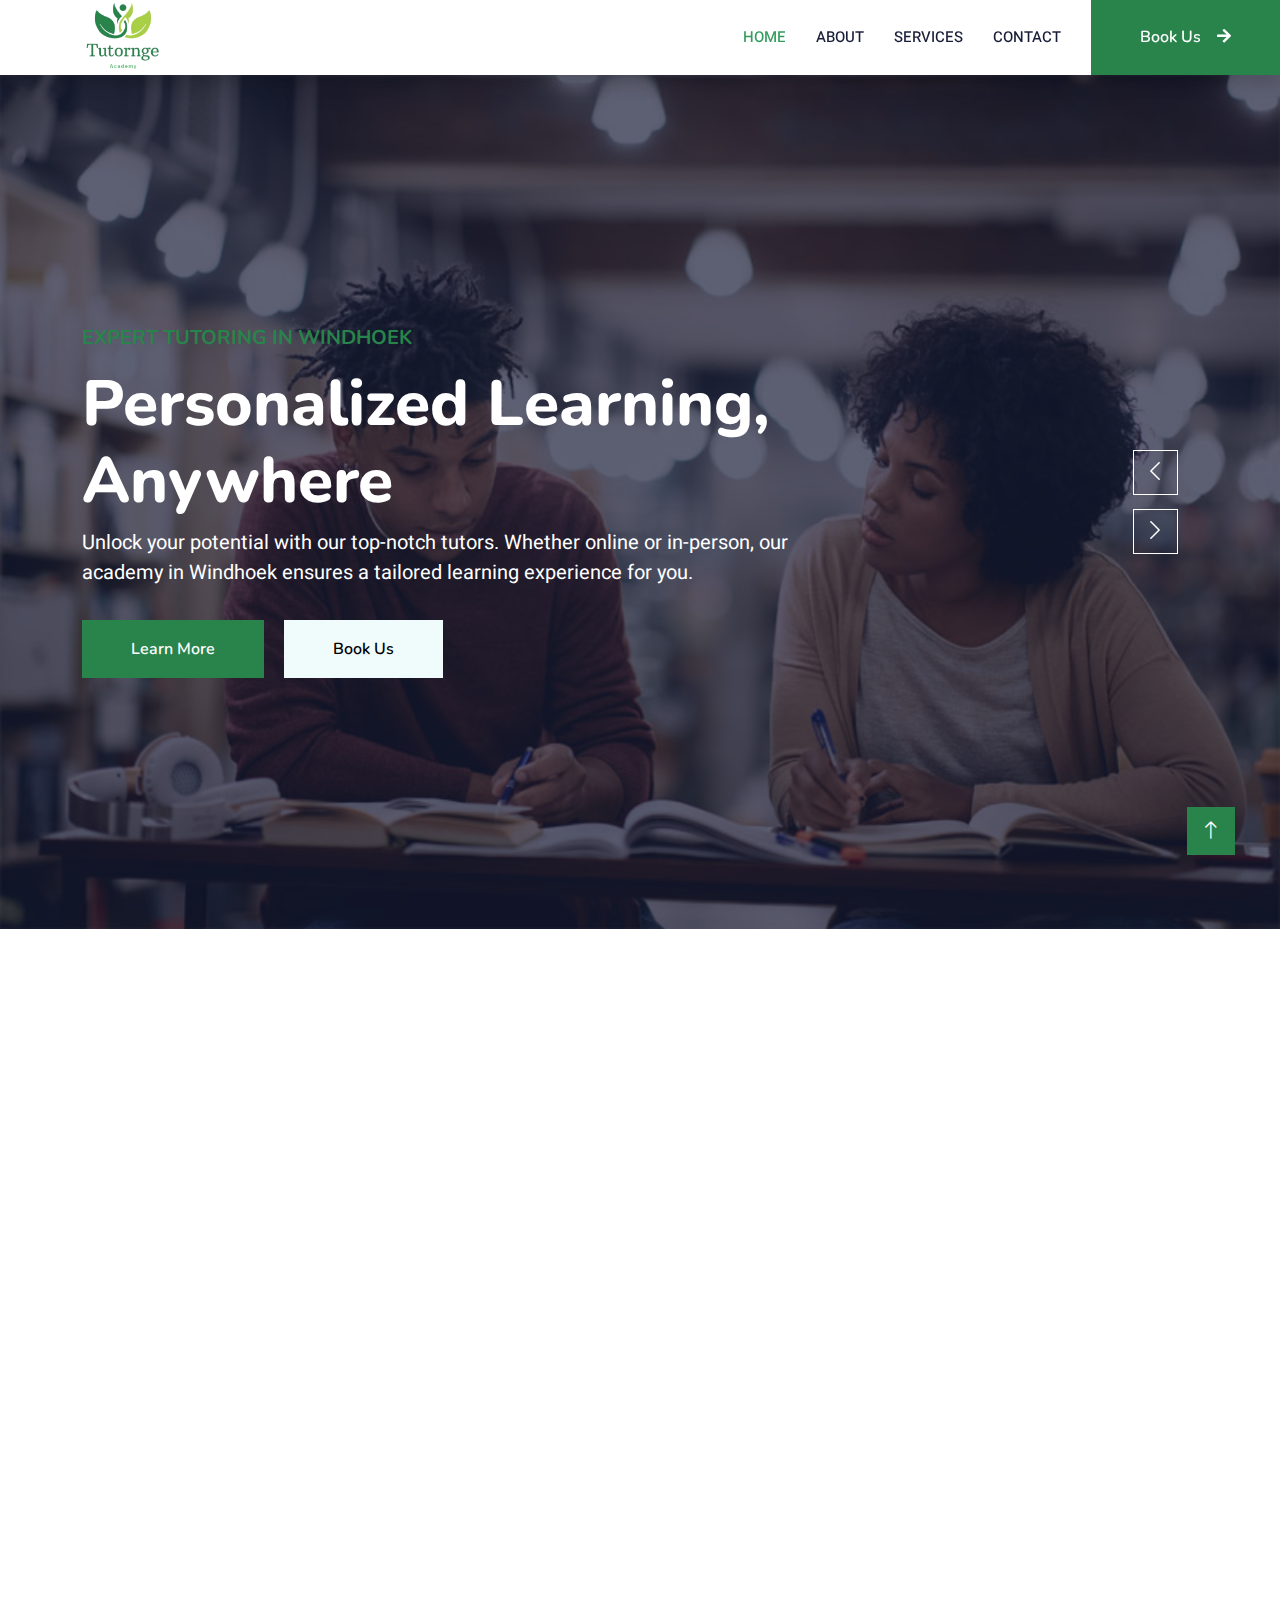
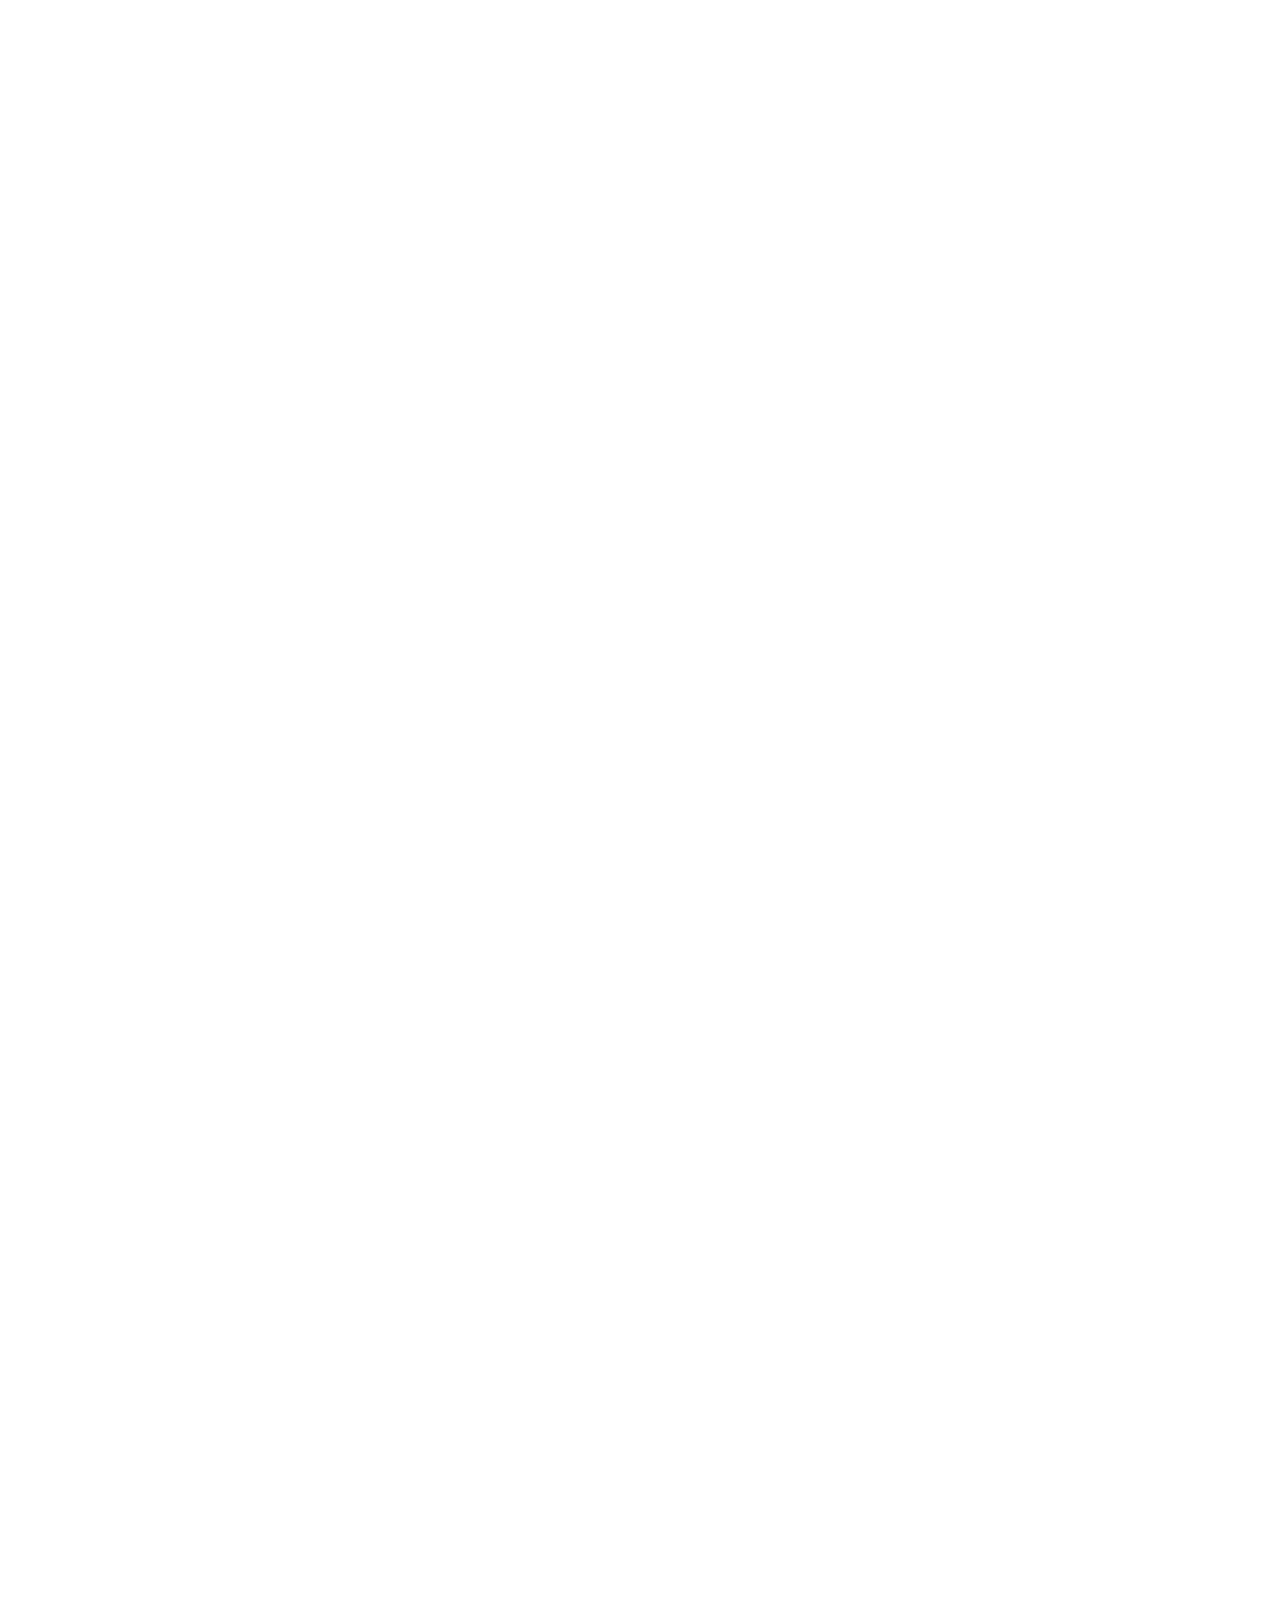
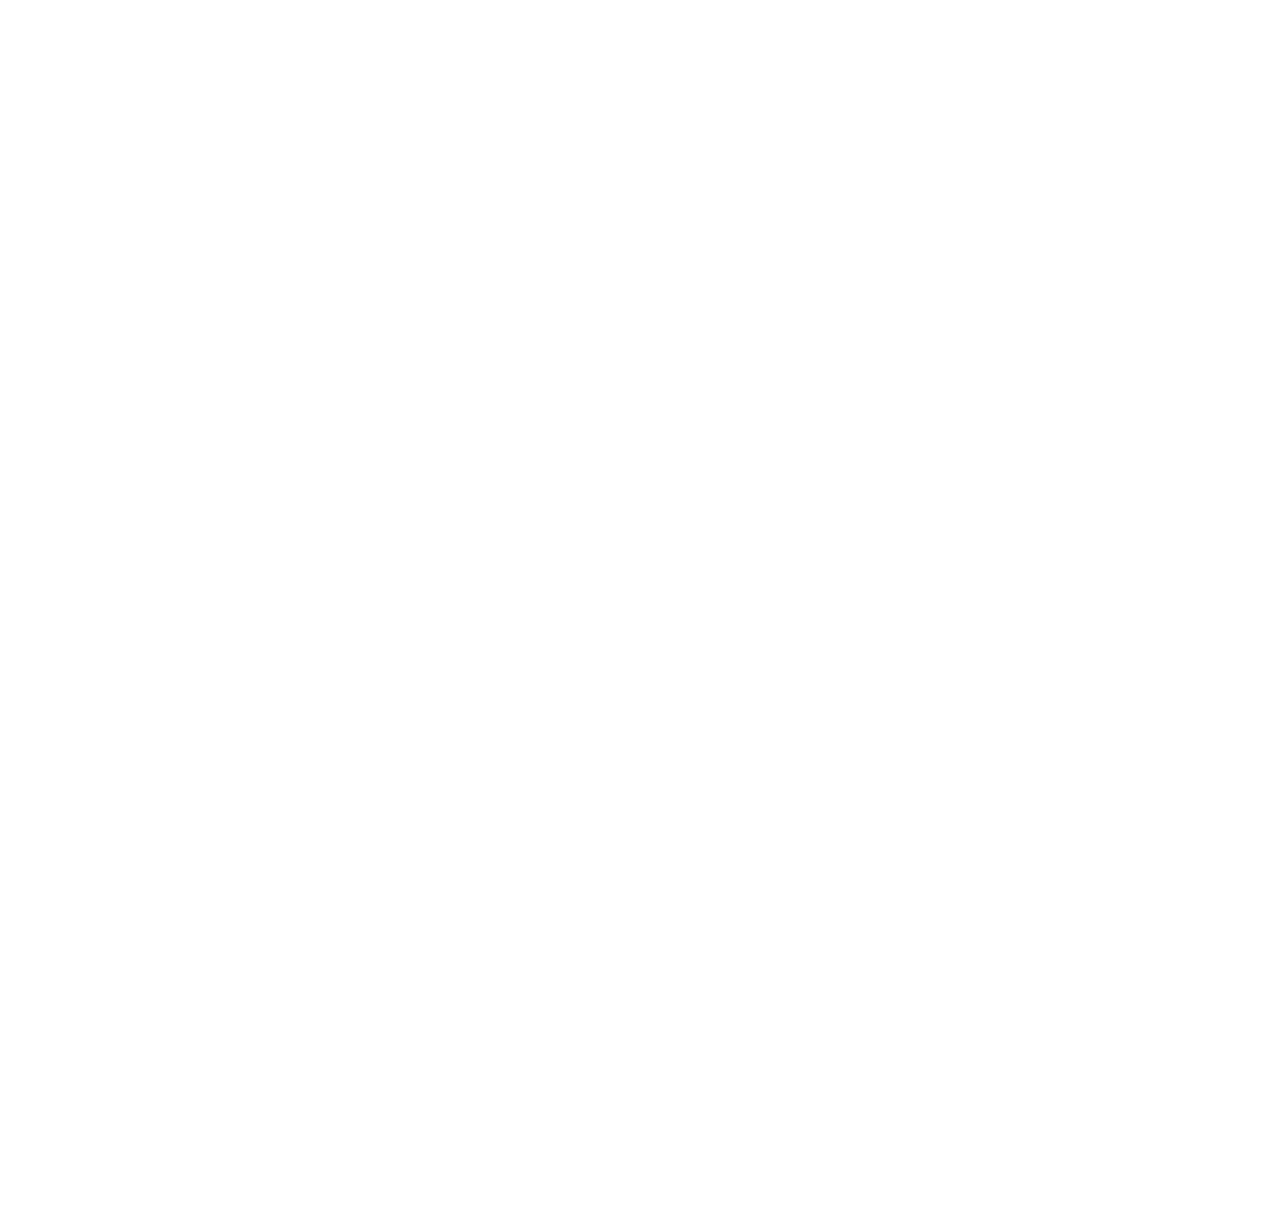
==== commit df9d669c: "Second commit" ====
--- a/index.html
+++ b/index.html
@@ -65,7 +65,7 @@
                 </div> -->
                 <a href="contact.html" class="nav-item nav-link">Contact</a>
             </div>
-            <a href="" class="btn btn-primary py-4 px-lg-5 d-none d-lg-block">Join Now<i class="fa fa-arrow-right ms-3"></i></a>
+            <a href="contact.html" class="btn btn-primary py-4 px-lg-5 d-none d-lg-block">Book Us<i class="fa fa-arrow-right ms-3"></i></a>
         </div>
     </nav>
     <!-- Navbar End -->
@@ -84,7 +84,7 @@
                                 <h1 class="display-3 text-white animated slideInDown">Personalized Learning, Anywhere</h1>
                                 <p class="fs-5 text-white mb-4 pb-2">Unlock your potential with our top-notch tutors. Whether online or in-person, our academy in Windhoek ensures a tailored learning experience for you.</p>
                                 <a href="#" class="btn btn-primary py-md-3 px-md-5 me-3 animated slideInLeft">Learn More</a>
-                                <a href="#" class="btn btn-light py-md-3 px-md-5 animated slideInRight">Join Now</a>
+                                <a href="#" class="btn btn-light py-md-3 px-md-5 animated slideInRight">Book Us</a>
                             </div>
                         </div>
                     </div>
@@ -92,7 +92,7 @@
             </div>
             
             <div class="owl-carousel-item position-relative">
-                <img class="img-fluid" src="img/tutor1.jpg" alt="">
+                <img class="img-fluid" src="img/tutor2.jpg" alt="">
                 <div class="position-absolute top-0 start-0 w-100 h-100 d-flex align-items-center" style="background: rgba(24, 29, 56, .7);">
                     <div class="container">
                         <div class="row justify-content-start">
@@ -101,7 +101,7 @@
                                 <h1 class="display-3 text-white animated slideInDown">Elevate Your Knowledge From Home</h1>
                                 <p class="fs-5 text-white mb-4 pb-2">Discover a world of knowledge at your fingertips. Our online courses bring education to your doorstep, making learning accessible and convenient.</p>
                                 <a href="#" class="btn btn-primary py-md-3 px-md-5 me-3 animated slideInLeft">Learn More</a>
-                                <a href="#" class="btn btn-light py-md-3 px-md-5 animated slideInRight">Join Now</a>
+                                <a href="#" class="btn btn-light py-md-3 px-md-5 animated slideInRight">Book Us</a>
                             </div>
                         </div>
                     </div>
@@ -166,7 +166,7 @@
             <div class="row g-5">
                 <div class="col-lg-6 wow fadeInUp" data-wow-delay="0.1s" style="min-height: 400px;">
                     <div class="position-relative h-100">
-                        <img class="img-fluid position-absolute w-100 h-100" src="img/about.jpg" alt="" style="object-fit: cover;">
+                        <img class="img-fluid position-absolute w-100 h-100" src="img/tutor4.jpg" alt="" style="object-fit: cover;">
                     </div>
                 </div>
                 <div class="col-lg-6 wow fadeInUp" data-wow-delay="0.3s">
@@ -226,8 +226,8 @@
                             <a class="position-relative d-block overflow-hidden" href="#">
                                 <img class="img-fluid" src="img/cat-2.jpg" alt="">
                                 <div class="bg-white text-center position-absolute bottom-0 end-0 py-2 px-3" style="margin: 1px;">
-                                    <h5 class="m-0">University Subjects</h5>
-                                    <!-- <small class="text-primary">Explore Courses</small> -->
+                                    <h5 class="m-0">Web Development</h5>
+                                    
                                 </div>
                             </a>
                         </div>
@@ -244,7 +244,7 @@
                 </div>
                 <div class="col-lg-5 col-md-6 wow zoomIn" data-wow-delay="0.7s" style="min-height: 350px;">
                     <a class="position-relative d-block h-100 overflow-hidden" href="#">
-                        <img class="img-fluid position-absolute w-100 h-100" src="img/computer3.jpg" alt="" style="object-fit: cover;">
+                        <img class="img-fluid position-absolute w-100 h-100" src="img/tutor5.jpg" alt="" style="object-fit: cover;">
                         <div class="bg-white text-center position-absolute bottom-0 end-0 py-2 px-3" style="margin:  1px;">
                             <h5 class="m-0">Computer Science & IT Courses</h5>
                             <!-- <small class="text-primary">Explore Courses</small> -->
@@ -461,9 +461,10 @@
             <div class="row g-5">
                 <div class="col-lg-3 col-md-6">
                     <h4 class="text-white mb-3">Quick Link</h4>
-                    <a class="btn btn-link" href="about.html">About Us</a>
-                    <a class="btn btn-link" href="contact.html">Contact Us</a>
-                    <a class="btn btn-link" href="courses.html">Services</a>
+                    <a href="index.html">Home</a>
+                    <a href="about.html">About</a>
+                    <a href="courses.html">Services</a>
+                    <a href="contact.html">Contact</a>
 
                 </div>
                 <div class="col-lg-3 col-md-6">
@@ -472,29 +473,29 @@
                     <p class="mb-2"><i class="fa fa-phone-alt me-3"></i>+264816889761</p>
                     <p class="mb-2"><i class="fa fa-envelope me-3"></i>info@tutornge.com</p>
                     <div class="d-flex pt-2">
-                        <a class="btn btn-outline-light btn-social" href=""><i class="fab fa-twitter"></i></a>
-                        <a class="btn btn-outline-light btn-social" href=""><i class="fab fa-facebook-f"></i></a>
-                        <a class="btn btn-outline-light btn-social" href=""><i class="fab fa-youtube"></i></a>
-                        <a class="btn btn-outline-light btn-social" href=""><i class="fab fa-linkedin-in"></i></a>
+                       
+                        <!-- <a class="btn btn-outline-light btn-social" href=""><i class="fab fa-facebook-f"></i></a>
+                        <a class="btn btn-outline-light btn-social" href=""><i class="fab fa-youtube"></i></a> -->
+                        <a class="btn btn-outline-light btn-social" href="https://www.linkedin.com/company/tutornge-academy/about/?viewAsMember=true"><i class="fab fa-linkedin-in"></i></a>
                     </div>
                 </div>
                 <div class="col-lg-3 col-md-6">
                     <h4 class="text-white mb-3">Gallery</h4>
                     <div class="row g-2 pt-2">
                         <div class="col-4">
-                            <img class="img-fluid bg-light p-1" src="img/course-1.jpg" alt="">
+                            <img class="img-fluid bg-light p-1" src="img/tutor1.jpg" alt="">
+                        </div>
+                        <div class="col-4">
+                            <img class="img-fluid bg-light p-1" src="img/tutor2.jpg" alt="">
+                        </div>
+                        <div class="col-4">
+                            <img class="img-fluid bg-light p-1" src="img/tutor3.png" alt="">
+                        </div>
+                        <div class="col-4">
+                            <img class="img-fluid bg-light p-1" src="img/tutor4.jpg" alt="">
                         </div>
                         <div class="col-4">
                             <img class="img-fluid bg-light p-1" src="img/course-2.jpg" alt="">
-                        </div>
-                        <div class="col-4">
-                            <img class="img-fluid bg-light p-1" src="img/course-3.jpg" alt="">
-                        </div>
-                        <div class="col-4">
-                            <img class="img-fluid bg-light p-1" src="img/course-2.jpg" alt="">
-                        </div>
-                        <div class="col-4">
-                            <img class="img-fluid bg-light p-1" src="img/course-3.jpg" alt="">
                         </div>
                         <div class="col-4">
                             <img class="img-fluid bg-light p-1" src="img/course-1.jpg" alt="">
@@ -512,9 +513,10 @@
                     </div>
                     <div class="col-md-6 text-center text-md-end">
                         <div class="footer-menu">
-                            <a href="">Home</a>
-                            <a href="">About</a>
-                            <a href="">Help</a>
+                            <a href="index.html">Home</a>
+                            <a href="about.html">About</a>
+                            <a href="courses.html">Services</a>
+                            <a href="contact.html">Contact</a>
                             
                         </div>
                     </div>
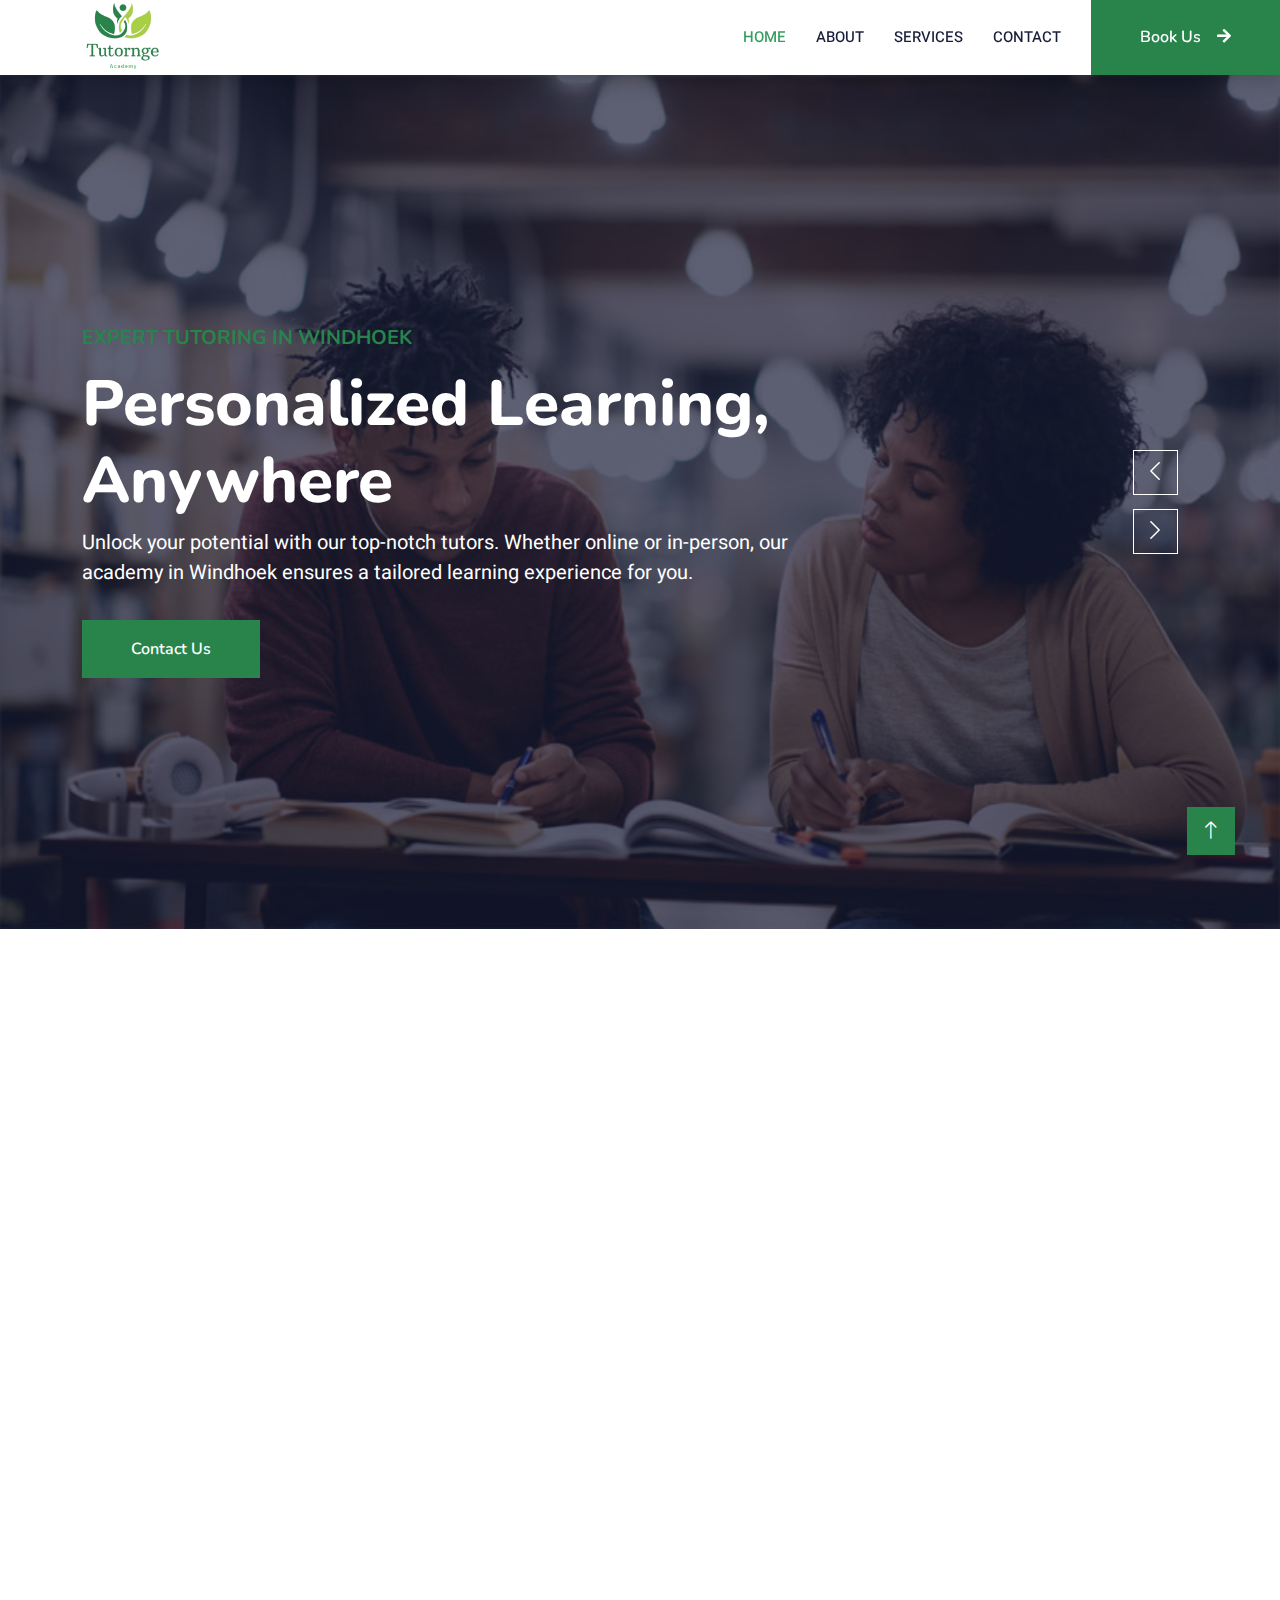
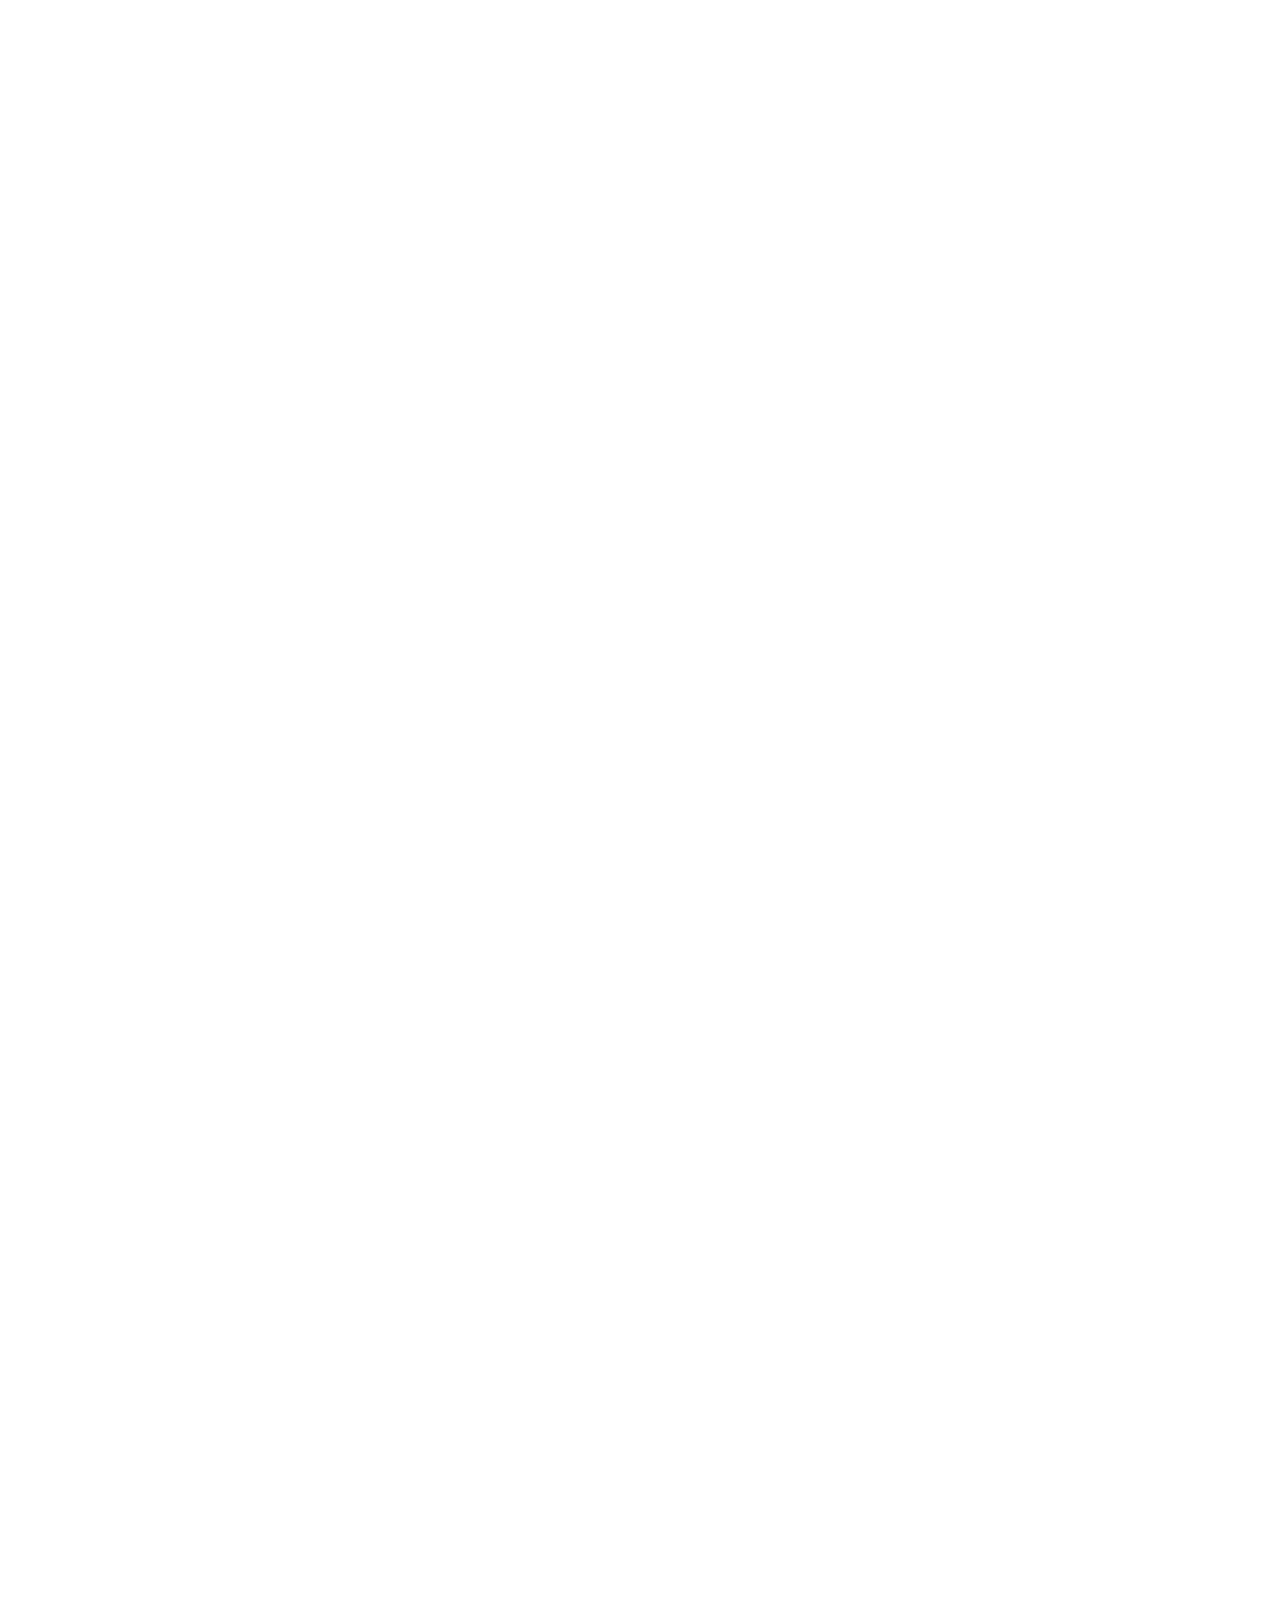
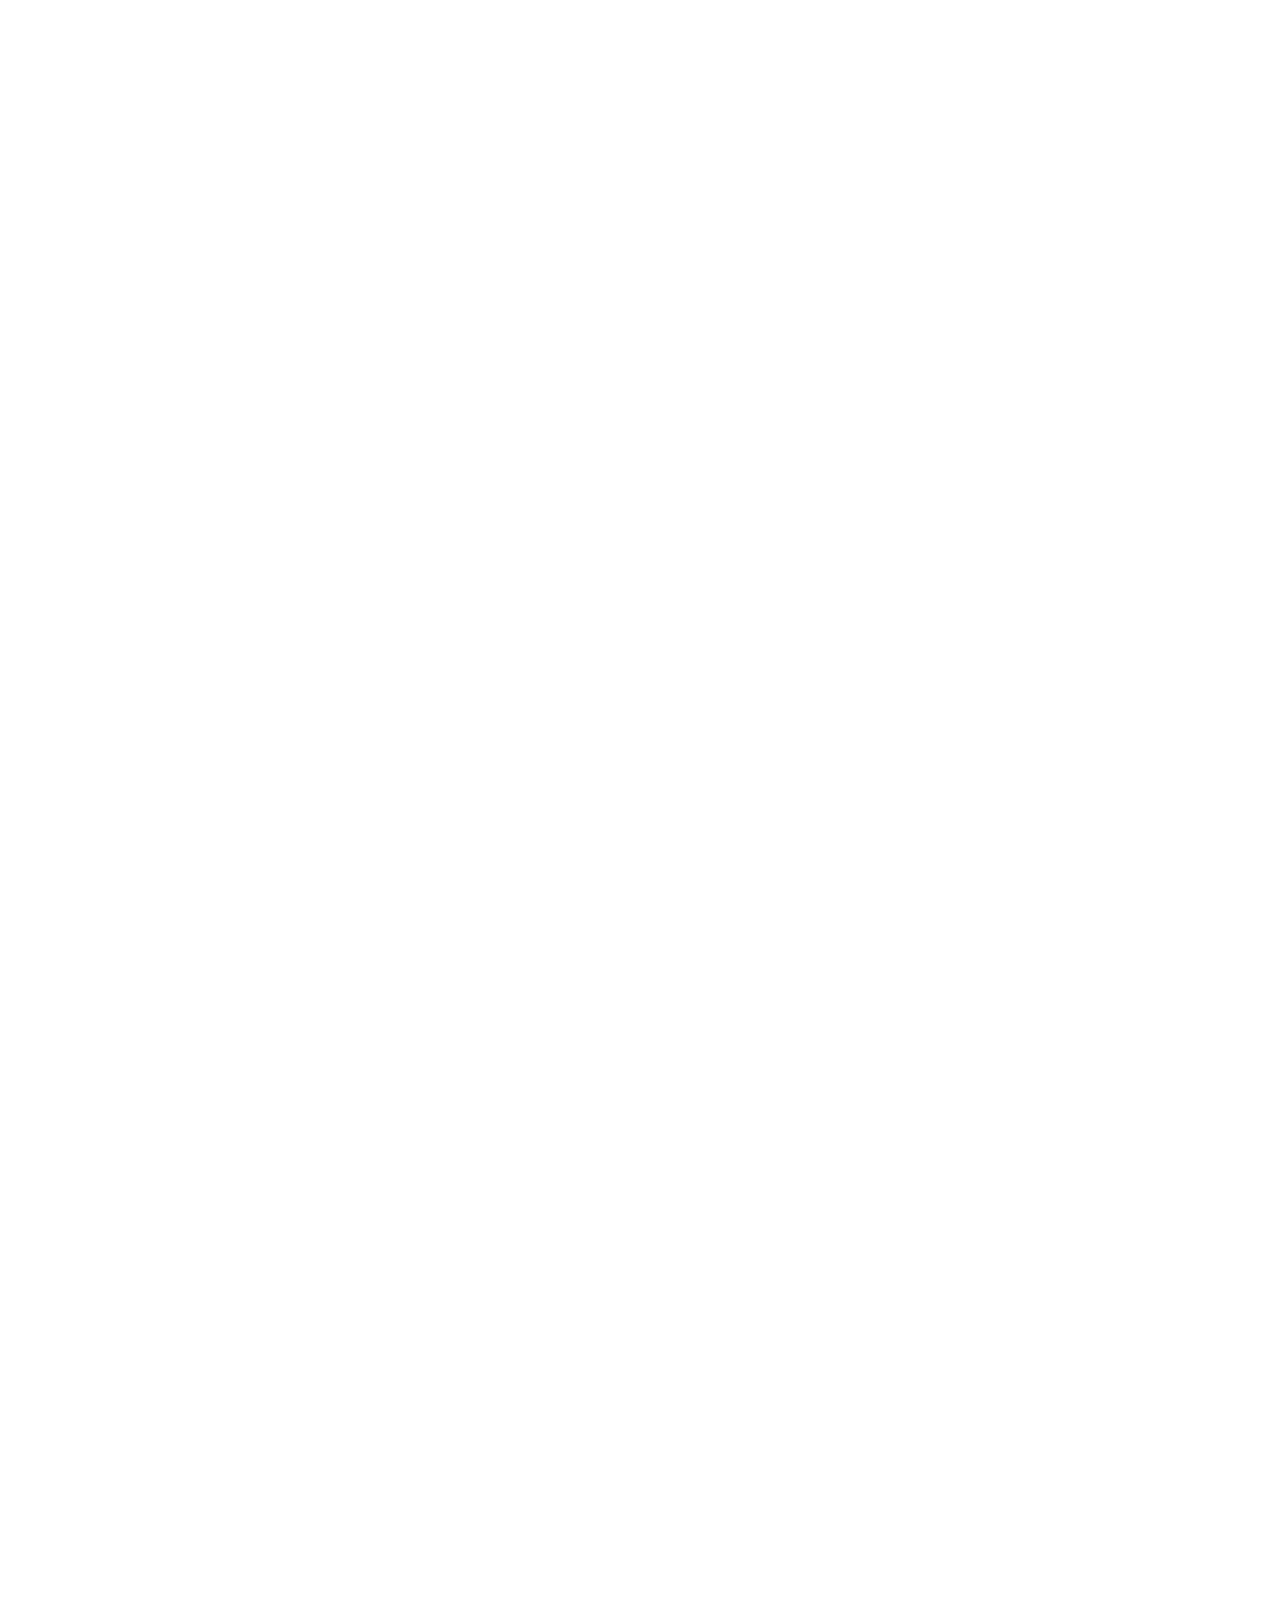
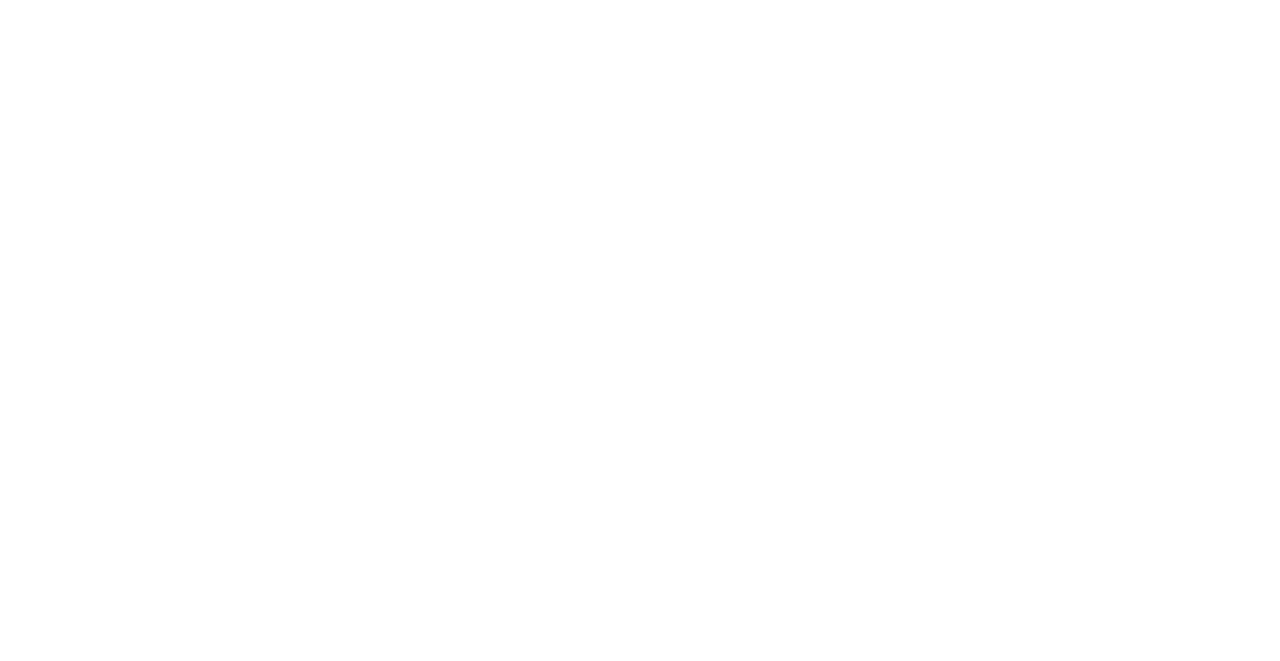
==== commit 7d132a75: "Wolla" ====
--- a/index.html
+++ b/index.html
@@ -9,7 +9,7 @@
     <meta content="" name="description">
 
     <!-- Favicon -->
-    <link href="img/favicon.ico" rel="icon">
+    <link href="img/apple.png" rel="icon">
 
     <!-- Google Web Fonts -->
     <link rel="preconnect" href="https://fonts.googleapis.com">
@@ -83,8 +83,8 @@
                                 <h5 class="text-primary text-uppercase mb-3 animated slideInDown">Expert Tutoring in Windhoek</h5>
                                 <h1 class="display-3 text-white animated slideInDown">Personalized Learning, Anywhere</h1>
                                 <p class="fs-5 text-white mb-4 pb-2">Unlock your potential with our top-notch tutors. Whether online or in-person, our academy in Windhoek ensures a tailored learning experience for you.</p>
-                                <a href="#" class="btn btn-primary py-md-3 px-md-5 me-3 animated slideInLeft">Learn More</a>
-                                <a href="#" class="btn btn-light py-md-3 px-md-5 animated slideInRight">Book Us</a>
+                                <a href="contact.html" class="btn btn-primary py-md-3 px-md-5 me-3 animated slideInLeft">Contact Us</a>
+                                <!-- <a href="contact.html" class="btn btn-light py-md-3 px-md-5 animated slideInRight">Book Us</a> -->
                             </div>
                         </div>
                     </div>
@@ -100,8 +100,7 @@
                                 <h5 class="text-primary text-uppercase mb-3 animated slideInDown">Explore Online Learning</h5>
                                 <h1 class="display-3 text-white animated slideInDown">Elevate Your Knowledge From Home</h1>
                                 <p class="fs-5 text-white mb-4 pb-2">Discover a world of knowledge at your fingertips. Our online courses bring education to your doorstep, making learning accessible and convenient.</p>
-                                <a href="#" class="btn btn-primary py-md-3 px-md-5 me-3 animated slideInLeft">Learn More</a>
-                                <a href="#" class="btn btn-light py-md-3 px-md-5 animated slideInRight">Book Us</a>
+                                <a href="contact.html" class="btn btn-primary py-md-3 px-md-5 me-3 animated slideInLeft">Contact Us</a>
                             </div>
                         </div>
                     </div>
@@ -171,7 +170,7 @@
                 </div>
                 <div class="col-lg-6 wow fadeInUp" data-wow-delay="0.3s">
                     <h6 class="section-title bg-white text-start text-primary pe-3">About Tutornge Academy</h6>
-                    <h1 class="mb-4">Welcome to Tutornge Academy</h1>
+                    <h1 class="mb-4">Learn the skills to start your own business.</h1>
                     <p class="mb-4">Tutornge Academy is your destination for quality tutoring. We specialize in high school and university-level education, catering to students seeking assistance in a variety of subjects, including computer science and related fields.</p>
                     <p class="mb-4">We go beyond traditional subjects and offer tutoring for anyone eager to learn the official language Oshiwambo in Namibia. Our personalized approach ensures that every student, whether studying core subjects or language, receives the support they need to succeed.</p>
                     <div class="row gy-2 gx-4 mb-4">
@@ -185,7 +184,7 @@
                             <p class="mb-0"><i class="fa fa-arrow-right text-primary me-2"></i>Computer Science and Related Subjects</p>
                         </div>
                         <div class="col-sm-6">
-                            <p class="mb-0"><i class="fa fa-arrow-right text-primary me-2"></i>Flexible Learning Programs</p>
+                            <p class="mb-0"><i class="fa fa-arrow-right text-primary me-2"></i>Web Development</p>
                         </div>
                         <div class="col-sm-6">
                             <p class="mb-0"><i class="fa fa-arrow-right text-primary me-2"></i>Comprehensive Curriculum</p>
@@ -194,7 +193,7 @@
                             <p class="mb-0"><i class="fa fa-arrow-right text-primary me-2"></i>Personalized Learning Approach</p>
                         </div>
                     </div>
-                    <a class="btn btn-primary py-3 px-5 mt-2" href="#">Read More</a>
+                    <a class="btn btn-primary py-3 px-5 mt-2" href="contact.html">Get Started</a>
                 </div>
             </div>
         </div>
@@ -244,7 +243,7 @@
                 </div>
                 <div class="col-lg-5 col-md-6 wow zoomIn" data-wow-delay="0.7s" style="min-height: 350px;">
                     <a class="position-relative d-block h-100 overflow-hidden" href="#">
-                        <img class="img-fluid position-absolute w-100 h-100" src="img/tutor5.jpg" alt="" style="object-fit: cover;">
+                        <img class="img-fluid position-absolute w-100 h-100" src="img/computer13.jpeg" alt="" style="object-fit: cover;">
                         <div class="bg-white text-center position-absolute bottom-0 end-0 py-2 px-3" style="margin:  1px;">
                             <h5 class="m-0">Computer Science & IT Courses</h5>
                             <!-- <small class="text-primary">Explore Courses</small> -->
@@ -259,29 +258,37 @@
 
 
     <!-- Courses Start -->
-    <!-- Pricing Packages Start -->
-    <div class="container-xxl py-5">
+       <!-- Pricing Packages Start -->
+       <div class="container-xxl py-5">
         <div class="container">
             <div class="text-center wow fadeInUp" data-wow-delay="0.1s">
-                <h6 class="section-title bg-white text-center text-primary px-3">Pricing</h6>
-              
+                <h6 class="section-title bg-white text-center text-primary px-3">Our Packages</h6>
             </div>
             <div class="row g-4 justify-content-center">
                 <div class="col-lg-4 col-md-6 wow fadeInUp" data-wow-delay="0.1s">
                     <div class="package-item bg-light">
                         <div class="position-relative overflow-hidden">
                             <div class="text-center mt-4">
-                                <h5 class="text-primary">Online</h5>
-                            </div>
-                            <h2 class="text-center mt-4">$5.00<span class="text-muted">/hour</span></h2>
+                                <h5 class="text-primary">High School</h5>
+                            </div>
+                            <div class="text-center mt-4">
+                                <span class="price online">$27.00<span class="text-muted">/month</span></span>
+                                <span class="price face-to-face" style="display: none;">$32.00<span class="text-muted">/month</span></span>
+                            </div>
                             <div class="text-center mb-4">
-                                <a href="contact.html" class="btn btn-sm btn-primary px-3" style="border-radius: 30px;">Get Started</a>
+                                <a href="contact.html" class="btn btn-sm btn-primary btn-get-started">Get Started</a>
                             </div>
                             <div class="text-center p-4 pb-0">
                                 <ul class="list-unstyled mb-4">
-                                    <li><i class="fa fa-check text-success me-2"></i>Access to 3 Courses</li>
-                                    <li><i class="fa fa-check text-success me-2"></i>Community Support</li>
-                                    <li><i class="fa fa-times text-danger me-2"></i>Basic Certificate</li>
+                                    <li><i class="fa fa-check text-success me-2"></i>2 Subjects</li>
+                                    <li><i class="fa fa-check text-success me-2"></i>Theory</li>
+                                    <li><i class="fa fa-check text-success me-2"></i>Practical</li>
+                                    <li><i class="fa fa-check text-success me-2"></i>Past Question Papers</li>
+                                    <li>
+                                        <label>Mode:</label>
+                                        <input type="radio" name="mode-highschool" value="online" checked> Online
+                                        <input type="radio" name="mode-highschool" value="face-to-face"> Face to Face
+                                    </li>
                                 </ul>
                             </div>
                         </div>
@@ -291,48 +298,94 @@
                     <div class="package-item bg-light">
                         <div class="position-relative overflow-hidden">
                             <div class="text-center mt-4">
-                                <h5 class="text-primary">One on One</h5>
-                            </div>
-                            <h2 class="text-center mt-4">$7.00<span class="text-muted">/hour</span></h2>
+                                <h5 class="text-primary">Computer Science/IT</h5>
+                            </div>
+                            <div class="text-center mt-4">
+                                <span class="price online">$29.00<span class="text-muted">/month</span></span>
+                                <span class="price face-to-face" style="display: none;">$32.00<span class="text-muted">/month</span></span>
+                            </div>
                             <div class="text-center mb-4">
-                                <a href="contact.html" class="btn btn-sm btn-primary px-3" style="border-radius: 30px;">Get Started</a>
+                                <a href="contact.html" class="btn btn-sm btn-primary btn-get-started">Get Started</a>
                             </div>
                             <div class="text-center p-4 pb-0">
                                 <ul class="list-unstyled mb-4">
-                                    <li><i class="fa fa-check text-success me-2"></i>Access to 5 Courses</li>
-                                    <li><i class="fa fa-check text-success me-2"></i>Community Support</li>
-                                    <li><i class="fa fa-check text-success me-2"></i>Standard Certificate</li>
-                                    <li><i class="fa fa-times text-danger me-2"></i>Monthly Q&A Sessions</li>
+                                    <li><i class="fa fa-check text-success me-2"></i>2 Modules</li>
+                                    <li><i class="fa fa-check text-success me-2"></i>Theory</li>
+                                    <li><i class="fa fa-check text-success me-2"></i>Practical</li>
+                                    <li><i class="fa fa-check text-success me-2"></i>Past Question papers</li>
+                                    <li>
+                                        <label>Mode:</label>
+                                        <input type="radio" name="mode-it" value="online" checked> Online
+                                        <input type="radio" name="mode-it" value="face-to-face"> Face to Face
+                                    </li>
                                 </ul>
                             </div>
                         </div>
                     </div>
                 </div>
-                <!-- <div class="col-lg-4 col-md-6 wow fadeInUp" data-wow-delay="0.5s">
+                <div class="col-lg-4 col-md-6 wow fadeInUp" data-wow-delay="0.5s">
                     <div class="package-item bg-light">
                         <div class="position-relative overflow-hidden">
                             <div class="text-center mt-4">
-                                <h5 class="text-primary">Premium</h5>
-                            </div>
-                            <h2 class="text-center mt-4">$79.99<span class="text-muted">/month</span></h2>
+                                <h5 class="text-primary">Oshiwambo Learning</h5>
+                            </div>
+                            <div class="text-center mt-4">
+                                <span class="price online">$27.00<span class="text-muted">/month</span></span>
+                                <span class="price face-to-face" style="display: none;">$32.00<span class="text-muted">/month</span></span>
+                            </div>
                             <div class="text-center mb-4">
-                                <a href="contact.html" class="btn btn-sm btn-primary px-3" style="border-radius: 30px;">Get Started</a>
+                                <a href="contact.html" class="btn btn-sm btn-primary btn-get-started">Get Started</a>
                             </div>
                             <div class="text-center p-4 pb-0">
                                 <ul class="list-unstyled mb-4">
-                                    <li><i class="fa fa-check text-success me-2"></i>Unlimited Access to All Courses</li>
-                                    <li><i class="fa fa-check text-success me-2"></i>Priority Community Support</li>
-                                    <li><i class="fa fa-check text-success me-2"></i>Premium Certificate</li>
-                                    <li><i class="fa fa-check text-success me-2"></i>Monthly Q&A Sessions</li>
-                                    <li><i class="fa fa-check text-success me-2"></i>Exclusive Webinars</li>
+                                    <li><i class="fa fa-check text-success me-2"></i>Writing</li>
+                                    <li><i class="fa fa-check text-success me-2"></i>Proper Grammar</li>
+                                    <li><i class="fa fa-check text-success me-2"></i>Speaking</li>
+                                    <li><i class="fa fa-check text-success me-2"></i>Past Question papers</li>
+                                    <li>
+                                        <label>Mode:</label>
+                                        <input type="radio" name="mode-oshiwambo" value="online" checked> Online
+                                        <input type="radio" name="mode-oshiwambo" value="face-to-face"> Face to Face
+                                    </li>
                                 </ul>
                             </div>
                         </div>
                     </div>
-                </div> -->
-            </div>
-        </div>
-    </div>
+                </div>
+                <div class="col-lg-4 col-md-6 wow fadeInUp" data-wow-delay="0.7s">
+                    <div class="package-item bg-light">
+                        <div class="position-relative overflow-hidden">
+                            <div class="text-center mt-4">
+                                <h5 class="text-primary">Web Development</h5>
+                            </div>
+                            <div class="text-center mt-4">
+                                <span class="price online">$29.00<span class="text-muted">/month</span></span>
+                                <span class="price face-to-face" style="display: none;">$33.00<span class="text-muted">/month</span></span>
+                            </div>
+                            <div class="text-center mb-4">
+                                <a href="contact.html" class="btn btn-sm btn-primary btn-get-started">Get Started</a>
+                            </div>
+                            <div class="text-center p-4 pb-0">
+                                <ul class="list-unstyled mb-4">
+                                    <li><i class="fa fa-check text-success me-2"></i>HTML, Css, Js</li>
+                                    <li><i class="fa fa-check text-success me-2"></i>React JS</li>
+                                    <li><i class="fa fa-check text-success me-2"></i>Node Js</li>
+                                    <li><i class="fa fa-check text-success me-2"></i>MongoDB Database</li>
+                                    <li><i class="fa fa-check text-success me-2"></i>Deployment & Hosting</li>
+                                    <li>
+                                        <label>Mode:</label>
+                                        <input type="radio" name="mode-webdev" value="online" checked> Online
+                                        <input type="radio" name="mode-webdev" value="face-to-face"> Face to Face
+                                    </li>
+                                </ul>
+                            </div>
+                        </div>
+                    </div>
+                </div>
+            </div>
+        </div>
+    </div>
+    <!-- Pricing Packages End -->
     
 <!-- Pricing Packages End -->
     <!-- Courses End -->
@@ -455,76 +508,77 @@
     <!-- Testimonial End -->
         
 
-    <!-- Footer Start -->
-    <div class="container-fluid bg-dark text-light footer pt-5 mt-5 wow fadeIn" data-wow-delay="0.1s">
-        <div class="container py-5">
-            <div class="row g-5">
-                <div class="col-lg-3 col-md-6">
-                    <h4 class="text-white mb-3">Quick Link</h4>
+   <!-- Footer Start -->
+<div class="container-fluid bg-dark text-light footer py-5 wow fadeIn" data-wow-delay="0.1s">
+    <div class="container">
+        <div class="row">
+            <div class="col-lg-4 col-md-6">
+                <div class="quick-links-box">
+                    <h4 class="text-white mb-3">Quick Links</h4>
+                    <ul class="list-unstyled">
+                        <li><a href="index.html">Home</a></li>
+                        <li><a href="about.html">About</a></li>
+                        <li><a href="courses.html">Services</a></li>
+                        <li><a href="contact.html">Contact</a></li>
+                    </ul>
+                </div>
+            </div>
+            
+            <div class="col-lg-4 col-md-6">
+                <div class="contact-info-box">
+                    <h4 class="text-white mb-3">Contact</h4>
+                    <address class="mb-2">
+                        <i class="fa fa-map-marker-alt me-3"></i>3734 IRIS Street, Khomasdal, Windhoek
+                    </address>
+                    <p class="mb-2"><i class="fa fa-phone-alt me-3"></i>+264816889761</p>
+                    <p class="mb-2"><i class="fa fa-envelope me-3"></i>info@tutornge.com</p>
+                    <div class="d-flex pt-2">
+                        <a class="btn btn-outline-light btn-social" href="https://www.linkedin.com/company/tutornge-academy/about/?viewAsMember=true" target="_blank"><i class="fab fa-linkedin-in"></i></a>
+                    </div>
+                </div>
+            </div>
+            
+            <div class="col-lg-4 d-none d-lg-block">
+                <div class="text-center">
+                    <blockquote class="testimonial">
+                        <p class="quote">&#8220;Education is the most powerful weapon which you can use to change the world.&#8221;</p>
+                        <footer class="blockquote-footer">— Nelson Mandela</footer>
+                    </blockquote>
+                    <blockquote class="testimonial">
+                        <p class="quote">&#8220;The journey of a thousand miles begins with one step.&#8221;</p>
+                        <footer class="blockquote-footer">— Lao Tzu</footer>
+                    </blockquote>
+                    <blockquote class="testimonial">
+                        <p class="quote">&#8220;Learning never exhausts the mind.&#8221;</p>
+                        <footer class="blockquote-footer">— Leonardo da Vinci</footer>
+                    </blockquote>
+                </div>
+            </div>
+            
+            
+            
+        </div>
+    </div>
+    <div class="container">
+        <div class="row">
+            <div class="col-md-12 text-center text-md-start mb-3 mb-md-0">
+                &copy; <a class="" href="https://qubithub.onrender.com/" target="_blank">Qubit Tech Solutions</a>, All Right Reserved.
+            </div>
+        </div>
+        <div class="row">
+            <div class="col-md-12 text-center text-md-end">
+                <div class="footer-menu">
                     <a href="index.html">Home</a>
                     <a href="about.html">About</a>
                     <a href="courses.html">Services</a>
                     <a href="contact.html">Contact</a>
-
-                </div>
-                <div class="col-lg-3 col-md-6">
-                    <h4 class="text-white mb-3">Contact</h4>
-                    <p class="mb-2"><i class="fa fa-map-marker-alt me-3"></i>3734 IRIS Street, Khomasdal, Windhoek</p>
-                    <p class="mb-2"><i class="fa fa-phone-alt me-3"></i>+264816889761</p>
-                    <p class="mb-2"><i class="fa fa-envelope me-3"></i>info@tutornge.com</p>
-                    <div class="d-flex pt-2">
-                       
-                        <!-- <a class="btn btn-outline-light btn-social" href=""><i class="fab fa-facebook-f"></i></a>
-                        <a class="btn btn-outline-light btn-social" href=""><i class="fab fa-youtube"></i></a> -->
-                        <a class="btn btn-outline-light btn-social" href="https://www.linkedin.com/company/tutornge-academy/about/?viewAsMember=true"><i class="fab fa-linkedin-in"></i></a>
-                    </div>
-                </div>
-                <div class="col-lg-3 col-md-6">
-                    <h4 class="text-white mb-3">Gallery</h4>
-                    <div class="row g-2 pt-2">
-                        <div class="col-4">
-                            <img class="img-fluid bg-light p-1" src="img/tutor1.jpg" alt="">
-                        </div>
-                        <div class="col-4">
-                            <img class="img-fluid bg-light p-1" src="img/tutor2.jpg" alt="">
-                        </div>
-                        <div class="col-4">
-                            <img class="img-fluid bg-light p-1" src="img/tutor3.png" alt="">
-                        </div>
-                        <div class="col-4">
-                            <img class="img-fluid bg-light p-1" src="img/tutor4.jpg" alt="">
-                        </div>
-                        <div class="col-4">
-                            <img class="img-fluid bg-light p-1" src="img/course-2.jpg" alt="">
-                        </div>
-                        <div class="col-4">
-                            <img class="img-fluid bg-light p-1" src="img/course-1.jpg" alt="">
-                        </div>
-                    </div>
-                </div>
-                
-            </div>
-        </div>
-        <div class="container">
-            <div class="copyright">
-                <div class="row">
-                    <div class="col-md-6 text-center text-md-start mb-3 mb-md-0">
-                        &copy; <a class="border-bottom" href="https://qubithub.onrender.com/">Qubit Tech Solutions</a>, All Right Reserved.
-                    </div>
-                    <div class="col-md-6 text-center text-md-end">
-                        <div class="footer-menu">
-                            <a href="index.html">Home</a>
-                            <a href="about.html">About</a>
-                            <a href="courses.html">Services</a>
-                            <a href="contact.html">Contact</a>
-                            
-                        </div>
-                    </div>
-                </div>
-            </div>
-        </div>
-    </div>
-    <!-- Footer End -->
+                </div>
+            </div>
+        </div>
+    </div>
+</div>
+<!-- Footer End -->
+
 
 
     <!-- Back to Top -->
@@ -541,6 +595,23 @@
 
     <!-- Template Javascript -->
     <script src="js/main.js"></script>
+    <script>
+        document.querySelectorAll('input[name^="mode-"]').forEach(function (input) {
+            input.addEventListener('change', function () {
+                const packageItem = this.closest('.package-item');
+                const onlinePrice = packageItem.querySelector('.price.online');
+                const faceToFacePrice = packageItem.querySelector('.price.face-to-face');
+
+                if (this.value === 'online') {
+                    onlinePrice.style.display = 'inline';
+                    faceToFacePrice.style.display = 'none';
+                } else {
+                    onlinePrice.style.display = 'none';
+                    faceToFacePrice.style.display = 'inline';
+                }
+            });
+        });
+    </script>
 </body>
 
 </html>